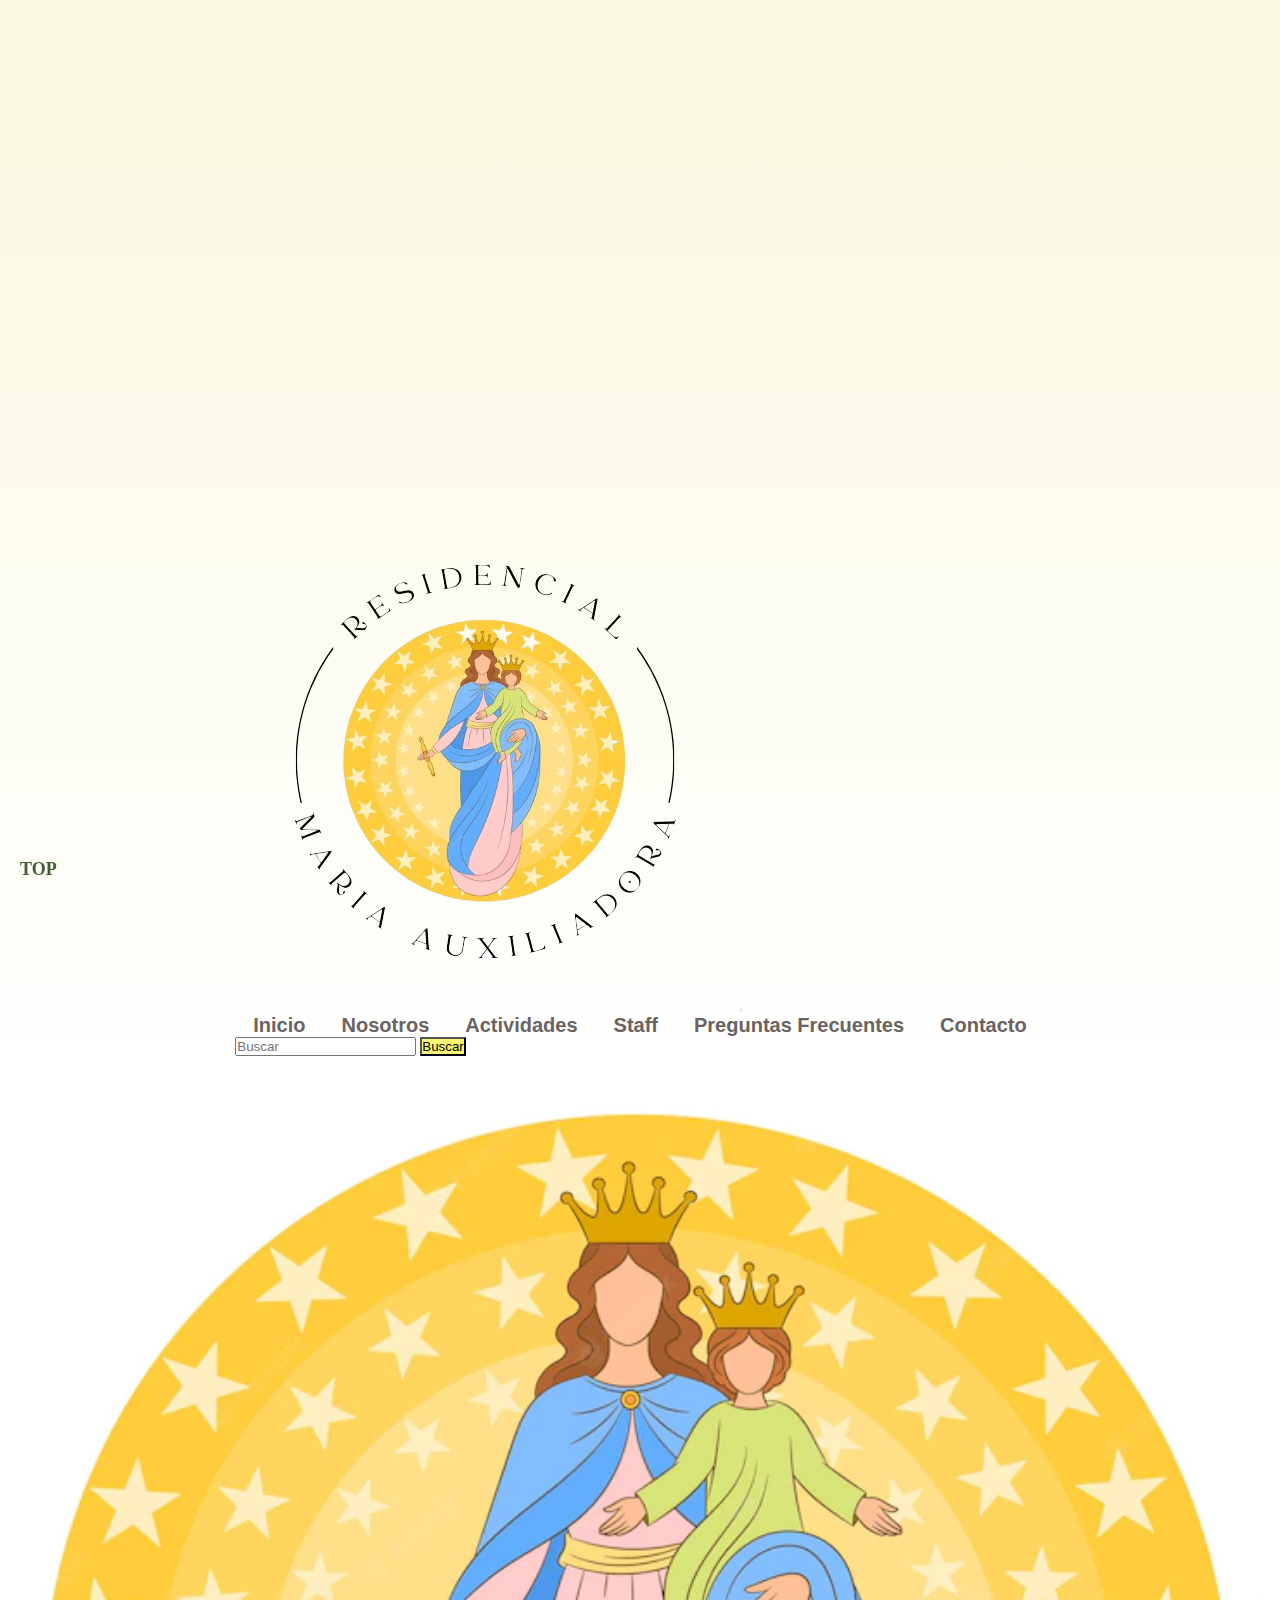
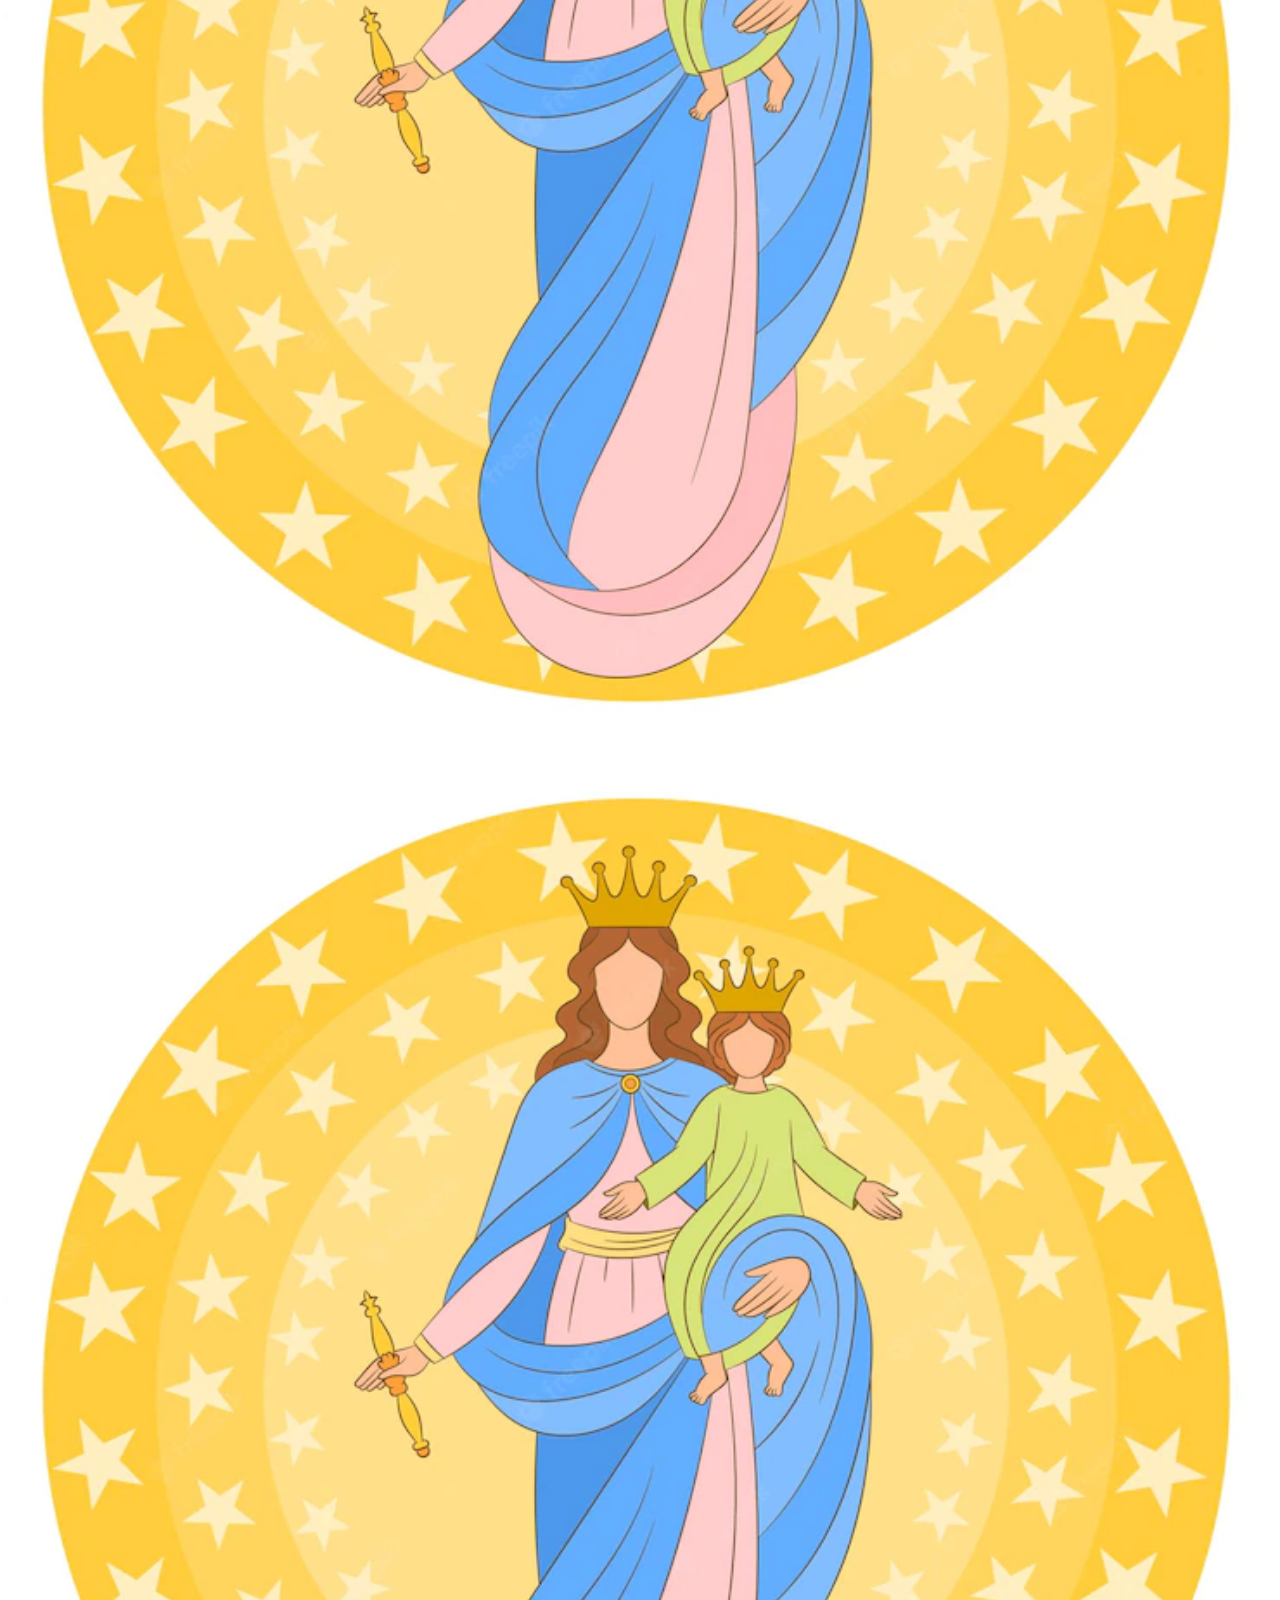
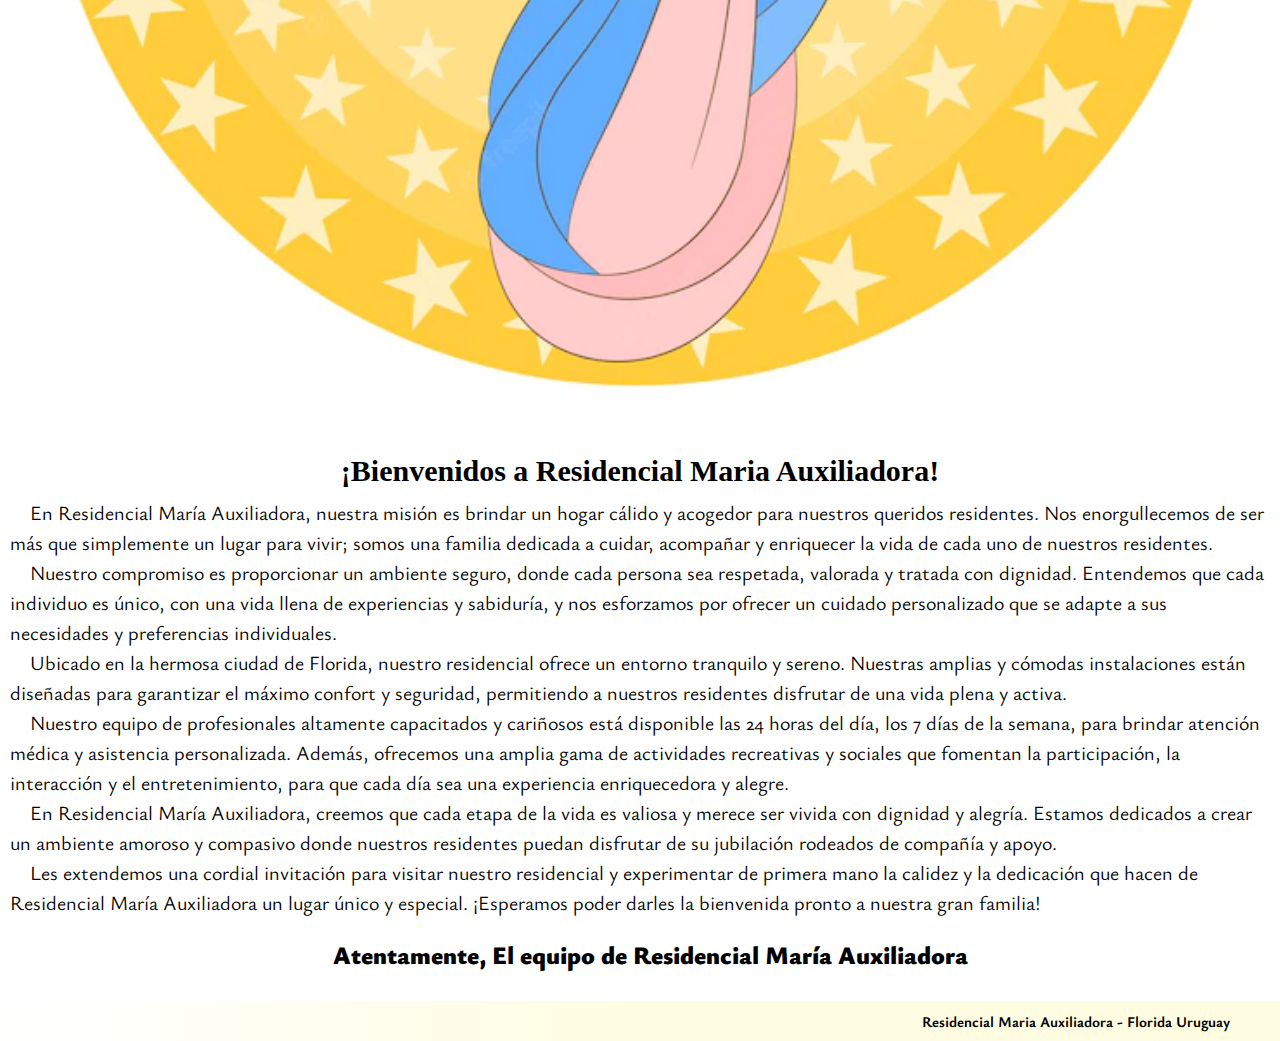
==== index.html @ 210f07d4 "mensaje bienvenida" ====
<!DOCTYPE html>
<html lang="es">

<head>
    <meta charset="UTF-8" />
    <meta http-equiv="X-UA-Compatible" content="IE=edge" />
    <meta name="viewport" content="width=device-width, initial-scale=1.0" />
    <meta property="og:title" content="Residencial Maria Auxiliadora Florida" />
    <meta property="og:description"
        content="Bienvenido a Residencial María Auxiliadora, un hogar cálido y acogedor para nuestros queridos ancianos en la hermosa ciudad de Florida, Uruguay. Nuestro compromiso es brindar atención integral y amorosa a nuestros residentes, ofreciendo servicios de alta calidad para garantizar su bienestar y felicidad. Contamos con personal altamente capacitado y una amplia gama de actividades recreativas para mantener a nuestros residentes activos y comprometidos. ¡Descubre cómo cuidamos y honramos la vida en María Auxiliadora!" />
    <meta property="og:url"
        content="https://proyecto-coderhouse-ezequiel-luzardo-5f7qf3g8m-ezeluzardo.vercel.app/index.html" />
    <meta property="og:image"
        content="https://proyecto-coderhouse-ezequiel-luzardo-bnqpny8sw-ezeluzardo.vercel.app/images/logoSin.png" />
    <meta property="og:type" content="website" />
    <meta property="og:site_name" content="Residencial Maria Auxiliadora Florida" />
    <meta name="description"
        content="Bienvenido a Residencial María Auxiliadora, un hogar cálido y acogedor para nuestros queridos ancianos en la hermosa ciudad de Florida, Uruguay. Nuestro compromiso es brindar atención integral y amorosa a nuestros residentes, ofreciendo servicios de alta calidad para garantizar su bienestar y felicidad. Contamos con personal altamente capacitado y una amplia gama de actividades recreativas para mantener a nuestros residentes activos y comprometidos. ¡Descubre cómo cuidamos y honramos la vida en María Auxiliadora!" />
    <title>Residencial Maria Auxiliadora</title>
    <link rel="apple-touch-icon" sizes="180x180" href="./icons/apple-touch-icon.png" />
    <link rel="icon" type="image/png" sizes="32x32" href="./icons/favicon-32x32.png" />
    <link rel="icon" type="image/png" sizes="16x16" href="./icons/favicon-16x16.png" />
    <link rel="manifest" href="./icons/site.webmanifest" />
    <link rel="mask-icon" href="./icons/safari-pinned-tab.svg" color="#5bbad5" />
    <meta name="msapplication-TileColor" content="#da532c" />
    <meta name="theme-color" content="#ffffff" />
    <link rel="preconnect" href="https://fonts.googleapis.com" />
    <link rel="preconnect" href="https://fonts.gstatic.com" crossorigin />
    <link rel="preconnect" href="https://fonts.googleapis.com" />
    <link rel="preconnect" href="https://fonts.gstatic.com" crossorigin />
    <link rel="preconnect" href="https://fonts.googleapis.com" />
    <link rel="preconnect" href="https://fonts.gstatic.com" crossorigin />
    <link
        href="https://fonts.googleapis.com/css2?family=Montserrat:ital,wght@0,200;0,300;0,800;1,200;1,500&family=Ysabeau:wght@300;400;500;600;800;900&display=swap"
        rel="stylesheet" />
    <link href="https://cdn.jsdelivr.net/npm/bootstrap@5.3.0/dist/css/bootstrap.min.css" rel="stylesheet"
        integrity="sha384-9ndCyUaIbzAi2FUVXJi0CjmCapSmO7SnpJef0486qhLnuZ2cdeRhO02iuK6FUUVM" crossorigin="anonymous" />
    <link rel="stylesheet" href="https://cdnjs.cloudflare.com/ajax/libs/font-awesome/6.4.0/css/all.min.css"
        integrity="sha512-iecdLmaskl7CVkqkXNQ/ZH/XLlvWZOJyj7Yy7tcenmpD1ypASozpmT/E0iPtmFIB46ZmdtAc9eNBvH0H/ZpiBw=="
        crossorigin="anonymous" referrerpolicy="no-referrer" />
    <link rel="stylesheet" href="./css/styles.css" />
</head>

<body>
    <header>
        <a href="../index.html">
            <img id="logo" src="./images/logo-sin.png" alt="Logo Residencial Maria Auxiliadora"
                class="w-75 d-none d-md-block">
        </a>
        <nav class="navbar navbar-expand-lg navbar-light bg-light">
            <div class="container">

                <img src="./images/logo-sin.png" alt="logo-mobile" class="w-25 d-md-none">

                <button class="barra navbar-toggler" type="button" data-bs-toggle="collapse"
                    data-bs-target="#navbarSupportedContent" aria-controls="navbarSupportedContent"
                    aria-expanded="false" aria-label="Toggle navigation">
                    <span class="navbar-toggler-icon"></span>
                </button>
                <div class="collapse navbar-collapse" id="navbarSupportedContent">
                    <ul class="navbar-nav me-auto mb-2 mb-lg-0">
                        <li class="nav-item">
                            <a class="nav-link active" aria-current="page" href="index.html"><strong>Inicio</strong></a>
                        </li>
                        <li class="nav-item">
                            <a class="nav-link" href="./pages/nosotros.html">Nosotros</a>
                        </li>
                        <li class="nav-item">
                            <a class="nav-link" href="./pages/actividades.html">Actividades</a>
                        </li>
                        <li class="nav-item">
                            <a class="nav-link" href="./pages/staff.html">Staff</a>
                        </li>
                        <li class="nav-item">
                            <a class="nav-link" href="./pages/preguntasfrecuentes.html">Preguntas Frecuentes</a>
                        </li>
                        <li class="nav-item">
                            <a class="nav-link" href="./pages/contacto.html">Contacto</a>
                        </li>
                    </ul>
                    <form class="d-flex" role="search">
                        <input class="form-control me-2" type="search" placeholder="Buscar" aria-label="Buscar" />
                        <button class="btn btn-outline-success" type="submit">
                            Buscar
                        </button>
                    </form>
                </div>
            </div>
        </nav>
    </header>

    <main>
        <section>
            <img id="imagenbanner" src="./images/logo auxiliadora.webp" alt="banner" class="d-md-block" />
            <img id="imagenbanner-mobile" src="./images/logo auxiliadora.webp" alt="banner" class="d-md-none" />
            <h1>¡Bienvenidos a Residencial Maria Auxiliadora!</h1>
            <article class="textobienvenida">
                <p>
                    En Residencial María Auxiliadora, nuestra misión es brindar un hogar
                    cálido y acogedor para nuestros queridos residentes. Nos
                    enorgullecemos de ser más que simplemente un lugar para vivir; somos
                    una familia dedicada a cuidar, acompañar y enriquecer la vida de
                    cada uno de nuestros residentes.
                </p>

                <p>
                    Nuestro compromiso es proporcionar un ambiente seguro, donde cada
                    persona sea respetada, valorada y tratada con dignidad. Entendemos
                    que cada individuo es único, con una vida llena de experiencias y
                    sabiduría, y nos esforzamos por ofrecer un cuidado personalizado que
                    se adapte a sus necesidades y preferencias individuales.
                </p>

                <p>
                    Ubicado en la hermosa ciudad de Florida, nuestro residencial ofrece
                    un entorno tranquilo y sereno. Nuestras amplias y cómodas instalaciones están diseñadas para
                    garantizar el máximo confort y seguridad, permitiendo a nuestros
                    residentes disfrutar de una vida plena y activa.
                </p>

                <p>
                    Nuestro equipo de profesionales altamente capacitados y cariñosos
                    está disponible las 24 horas del día, los 7 días de la semana, para
                    brindar atención médica y asistencia personalizada. Además,
                    ofrecemos una amplia gama de actividades recreativas y sociales que
                    fomentan la participación, la interacción y el entretenimiento, para
                    que cada día sea una experiencia enriquecedora y alegre.
                </p>

                <p>
                    En Residencial María Auxiliadora, creemos que cada etapa de la vida es valiosa y merece ser vivida
                    con dignidad y alegría. Estamos dedicados a crear un ambiente amoroso y compasivo donde nuestros
                    residentes puedan disfrutar de su jubilación rodeados de compañía y apoyo.
                </p>
                <p>
                    Les extendemos una cordial invitación para visitar nuestro residencial y experimentar de primera
                    mano la calidez y la dedicación que hacen de Residencial María Auxiliadora un lugar único y
                    especial. ¡Esperamos poder darles la bienvenida pronto a nuestra gran familia!
                </p>

                <h2>Atentamente, El equipo de Residencial María Auxiliadora </h2>
            </article>
        </section>
    </main>
    <script src="https://cdn.jsdelivr.net/npm/bootstrap@5.1.3/dist/js/bootstrap.min.js"
        integrity="sha384-QJHtvGhmr9XOIpI6YVutG+2QOK9T+ZnN4kzFN1RtK3zEFEIsxhlmWl5/YESvpZ13"
        crossorigin="anonymous"></script>

    <footer>
        <a class="irinicio" href="#top" class="btn btn-primary rounded-pill">
            <i class="fas fa-arrow-up"> </i>
            <span>TOP</span>
        </a>

        <h3>Residencial Maria Auxiliadora - Florida Uruguay</h3>
        <div class="social-icons">
            <a href="#" target="Pagina de FACEBOOK ">
                <i class="fab fa-facebook"></i>
            </a>
            <a href="#" target="Pagina de INSTAGRAM ">
                <i class="fab fa-instagram"></i>
            </a>
            <a href="#" target="Whatsapp ">
                <i class="fab fa-whatsapp"></i>
            </a>
        </div>
    </footer>
</body>

</html>
---- css/styles.css ----
@charset "UTF-8";
* {
  margin: 0;
  padding: 0;
  box-sizing: border-box;
}

/* Encabezado del sitio */
header {
  display: flex;
  flex-direction: column;
  align-items: center;
  margin-top: auto;
  margin-left: auto;
  margin-right: auto;
}

/* gradiente de color en el header */
header {
  background: linear-gradient(to bottom, rgba(248, 246, 212, 0.774) 0%, rgba(0, 0, 0, 0) 100%);
}

/* Animación de desvanecimiento del logo */
#logo {
  display: block;
  margin: 0 auto;
  width: 100%;
  opacity: 0;
  animation: fade-in 3s forwards;
}

@keyframes fade-in {
  0% {
    opacity: 0;
  }
  100% {
    opacity: 1;
  }
}
/* Animación de desvanecimiento solo al cargar la página */
body {
  animation: fade-in-page 2s forwards;
}

@keyframes fade-in-page {
  0% {
    opacity: 0;
  }
  100% {
    opacity: 1;
  }
}
/* BARRA DE NAVEGACION */
nav {
  padding: 10px;
  width: 100%;
  display: flex;
  justify-content: center;
}
nav ul {
  list-style-type: none;
  margin: 0;
  padding: 0;
  display: flex;
  justify-content: center;
  align-items: center;
}
nav li {
  margin-right: 10px;
}
nav a {
  text-decoration: none;
  color: #6B6362;
  padding: 8px;
  border-radius: 4px;
  font-size: 20px;
  font-family: "Roboto", sans-serif;
  font-weight: 900;
}
nav a:hover {
  background-color: rgba(246, 242, 44, 0.671);
}

.btn {
  background-color: rgba(246, 242, 44, 0.671);
  font-family: Arial, Helvetica, sans-serif;
  color: #000;
}

.btn-outline-success:hover {
  color: #d6df62;
  background-color: rgba(255, 212, 39, 0.671);
  border-color: #000000;
  color: #333;
  font-family: "Roboto", sans-serif;
}

/* Estilo de TEXTOS */
h1 {
  text-align: center;
  font-size: 30px;
  margin-top: 20px;
  margin-bottom: 10px;
  font-weight: 900;
}

h2 {
  font-size: 25px;
  text-align: center;
  margin-top: 20px;
  margin-bottom: 30px;
  font-weight: 900;
  font-family: "Ysabeau", sans-serif;
}

h3 {
  font-size: 15px;
  text-align: center;
  margin-top: center;
  font-family: "Ysabeau", sans-serif;
}

h4 {
  color: rgb(74, 59, 35);
}

h5 {
  font-size: 20px;
  text-align: center;
  margin-top: center;
}

p {
  text-align: auto;
  line-height: 1.5;
  font-size: 20px;
  margin-left: 10px;
  margin-right: 10px;
  font-family: "Ysabeau", sans-serif;
  font-weight: 400;
}

article {
  text-indent: 20px;
  font-family: "Ysabeau", sans-serif;
}

li {
  font-size: 17px;
  margin-left: 10px;
  margin-right: 10px;
}

/* Estilo del Main */
main {
  display: flex;
  flex-direction: column;
  align-items: center;
  margin-top: auto;
  margin-left: auto;
  margin-right: auto;
}

/* Estilo del Footer */
footer {
  background: linear-gradient(to left, rgba(255, 253, 222, 0.9) 50%, rgba(0, 0, 0, 0) 100%);
  display: flex;
  padding: 10px 20px;
  justify-content: flex-end;
  align-items: center;
  width: auto;
}

/* Iconos de redes sociales */
.social-icons {
  display: flex;
  justify-content: flex-end;
  align-items: center;
}

.social-icons a {
  color: #333;
  font-size: 25px;
  margin-left: 10px;
}

/* boton flotante para ir al inicio */
.irinicio {
  display: flex;
  color: #415d34;
  text-decoration: none;
  flex-direction: column;
  align-items: center;
  font-size: 18px;
  font-weight: 900;
  position: fixed;
  bottom: 20px;
  left: 20px;
  border-radius: 10px;
}

/* BANNER EN INDEX*/
#imagenbanner {
  align-items: center;
  width: 100%;
  height: auto;
  
  
}

#imagenbanner-mobile {
  width: 100%;
  height: auto;
}

.card {
  width: 18rem;
  margin-bottom: 0.5rem;
  margin-right: 0.5rem;
}

.container-form {
  padding: 20px;
  margin-bottom: 20px;
  font-family: "Gill Sans", "Gill Sans MT", Calibri, "Trebuchet MS", sans-serif;
  font-weight: 500;
  padding: 20px;
  padding-bottom: 20px;
  border: 2px solid #999;
  box-shadow: 0 0 8px rgba(0, 0, 0, 0.3);
  transition: border-color 0.3s, box-shadow 0.3s;
}

.container-form:hover {
  border-color: #999;
  box-shadow: 0 0 8px rgba(0, 0, 0, 0.3);
}

.boton-enviar {
  background-color: rgba(246, 242, 44, 0.671);
  border-color: #000;
  color: #333131;
  display: flex;
  justify-content: center;
  align-items: center;
  font-weight: 900;
  border-radius: 10px;
}
.boton-enviar:hover {
  background-color: #5714f3;
  border-color: #000;
  color: #fff;
}

.preguntasfrecuentes {
  padding: 1rem;
  text-align: left;
}

.boton {
  background-color: rgba(204, 255, 39, 0.6705882353);
  border-color: #000;
  color: #333131;
  display: flex;
  justify-content: center;
  align-items: center;
  font-weight: 900;
  border-radius: 10px;
}
.boton:hover {
  background-color: #6df314;
  border-color: #000;
  color: #fff;
}

.video-container {
  display: flex;
  justify-content: center;
  align-items: center;
  height: 600px;
  margin-top: 10px;
  margin-bottom: 30px;
}

.video-container video {
  max-width: 100%;
  max-height: 100%;
}

.card {
  border: 1px solid #ccc;
  box-shadow: 2px 2px 4px rgba(0, 0, 0, 0.1);
  transition: transform 0.3s, box-shadow 0.3s;
}

.card:hover {
  transform: scale(1.05);
  box-shadow: 4px 4px 8px rgba(0, 0, 0, 0.2);
}

.valoresnutricionales {
  margin-top: 20px;
  margin-bottom: 20px;
  text-align: left;
}

.row {
  justify-content: space-around;
}

.containerimg {
  padding: 1em;
  max-width: 500px;
}

.quienessomos {
  padding: 1rem;
}

.boton {
  background-color: rgba(204, 255, 39, 0.6705882353);
  border-color: #000;
  color: #333131;
  display: flex;
  justify-content: center;
  align-items: center;
  font-weight: 900;
  border-radius: 10px;
}
.boton:hover {
  background-color: #6df314;
  border-color: #000;
  color: #fff;
}

.container-tienda .card {
  border: 1px solid #ccc;
  box-shadow: 2px 2px 4px rgba(0, 0, 0, 0.1);
  transition: transform 0.3s, box-shadow 0.3s;
}

.container-tienda .card:hover {
  transform: scale(1.05);
  box-shadow: 4px 4px 8px rgba(0, 0, 0, 0.2);
}

.video-container {
  max-width: 800px;
  margin-top: 10px;
  margin-bottom: 10px;
}

.card-text {
  text-align: justify;
  padding-top: 10px;
  padding-bottom: 10px;
}

.valoresnutricionales {
  text-align: left;
  padding-left: 20px;
}
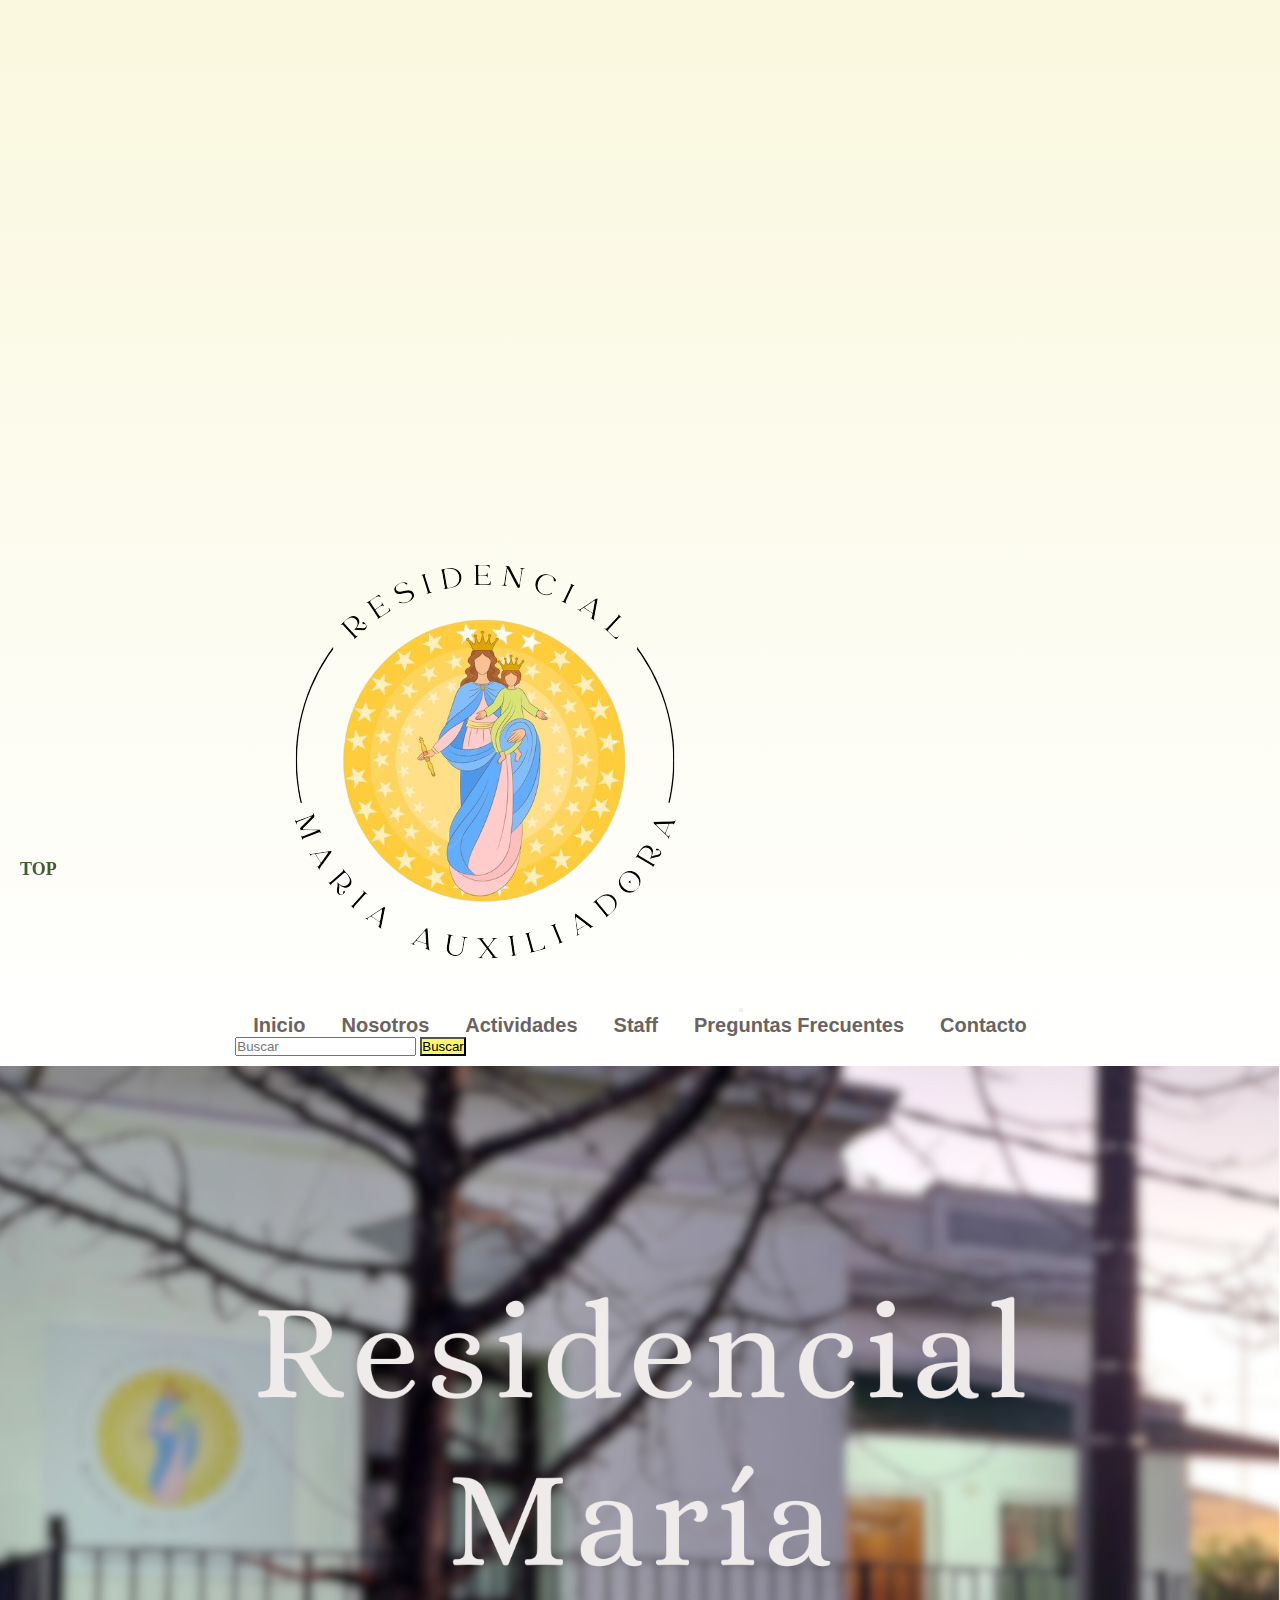
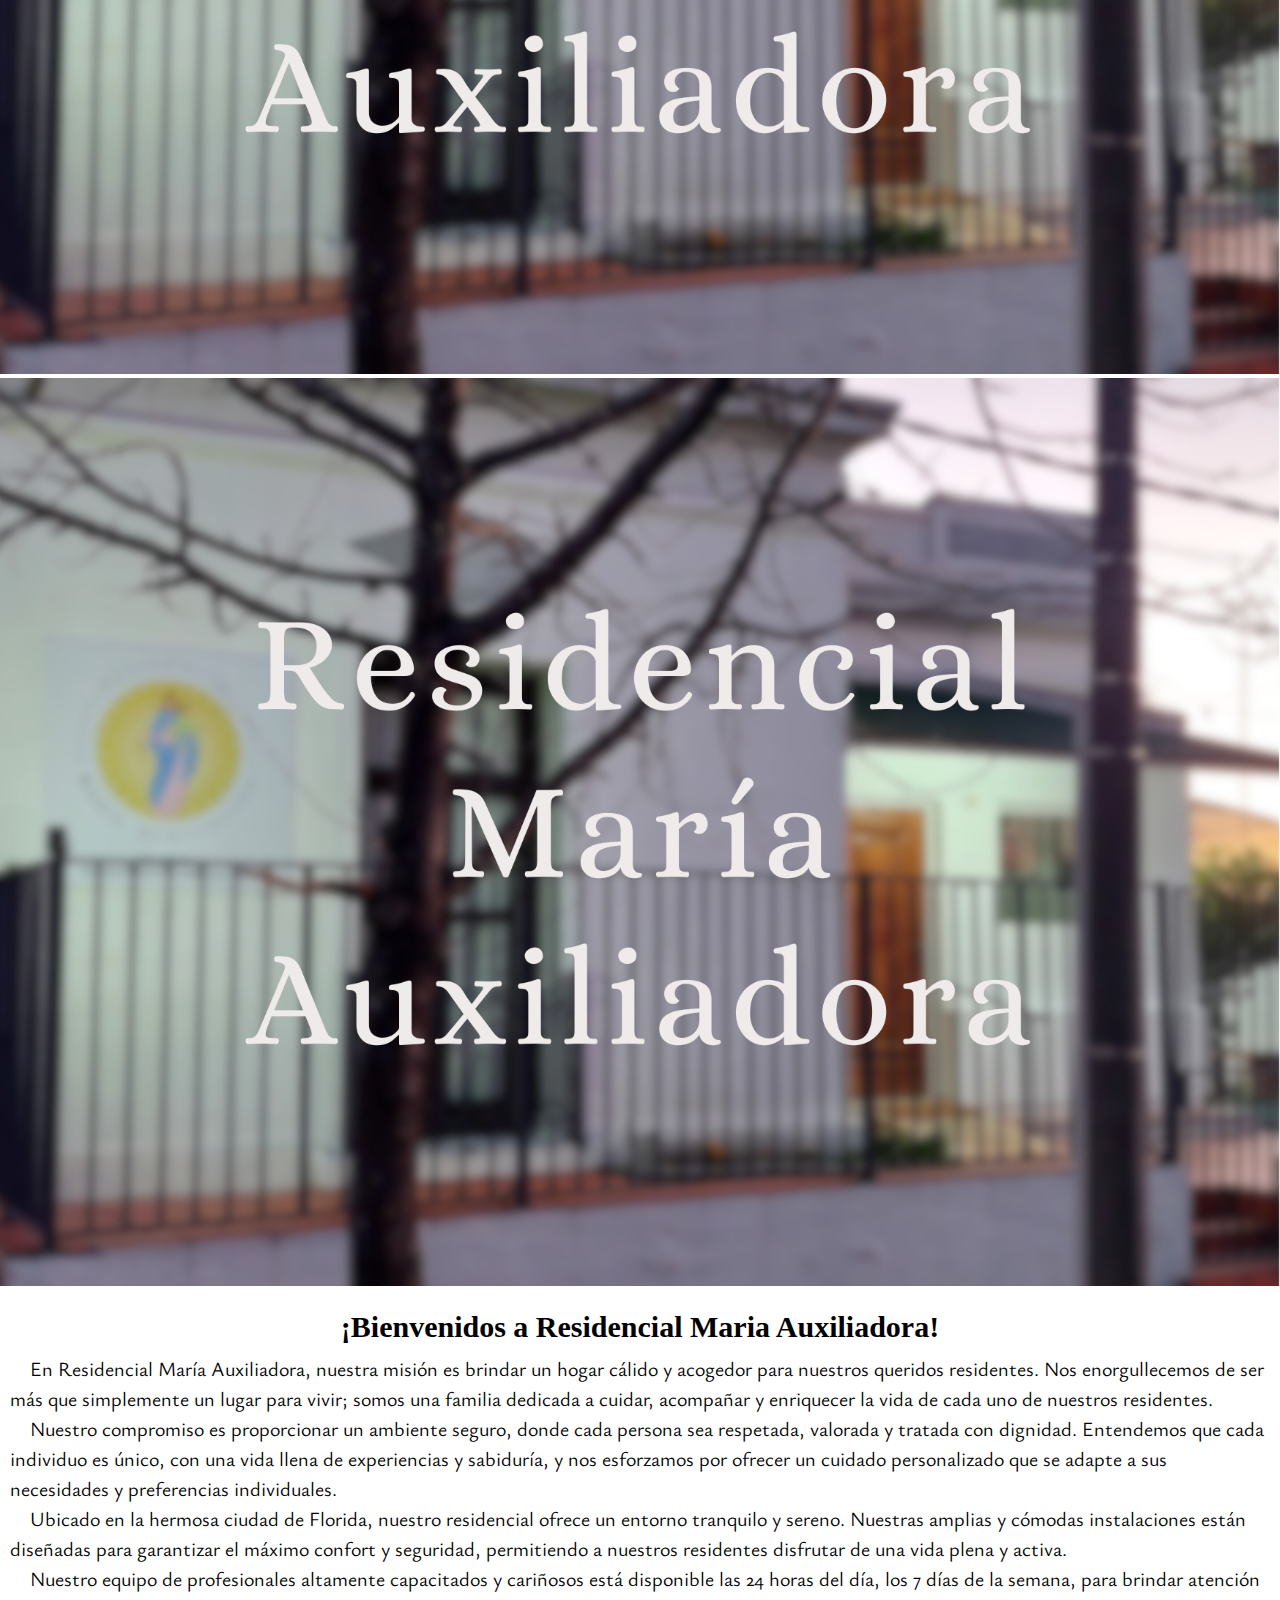
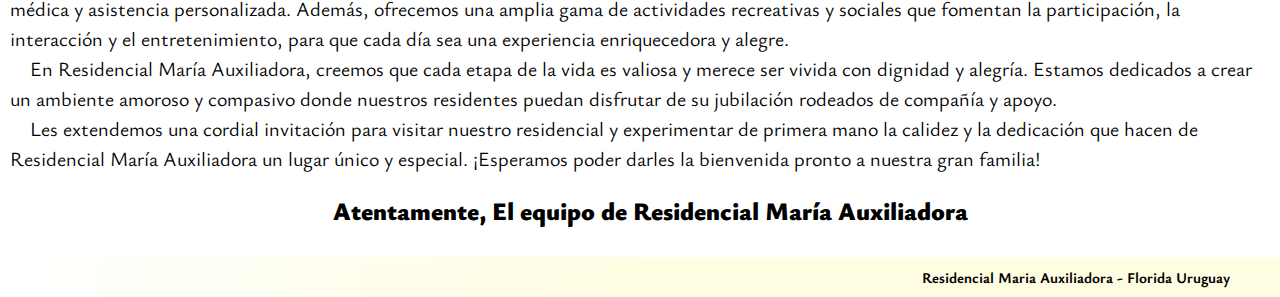
==== commit f49a6143: "banner" ====
--- a/index.html
+++ b/index.html
@@ -11,7 +11,7 @@
     <meta property="og:url"
         content="https://proyecto-coderhouse-ezequiel-luzardo-5f7qf3g8m-ezeluzardo.vercel.app/index.html" />
     <meta property="og:image"
-        content="https://proyecto-coderhouse-ezequiel-luzardo-bnqpny8sw-ezeluzardo.vercel.app/images/logoSin.png" />
+        content="https://ezeluzardo.github.io/Maria_Auxiliadora_Florida/images/logo-sin.png" />
     <meta property="og:type" content="website" />
     <meta property="og:site_name" content="Residencial Maria Auxiliadora Florida" />
     <meta name="description"
@@ -91,8 +91,8 @@
 
     <main>
         <section>
-            <img id="imagenbanner" src="./images/logo auxiliadora.webp" alt="banner" class="d-md-block" />
-            <img id="imagenbanner-mobile" src="./images/logo auxiliadora.webp" alt="banner" class="d-md-none" />
+            <img id="imagenbanner" src="./images/banner-maria-auxiliadora.png" alt="banner" class="d-none d-md-block"/>
+            <img id="imagenbanner-mobile" src="./images/banner-maria-auxiliadora.png" alt="banner" class="d-md-none"/>
             <h1>¡Bienvenidos a Residencial Maria Auxiliadora!</h1>
             <article class="textobienvenida">
                 <p>
--- a/css/styles.css
+++ b/css/styles.css
@@ -201,11 +201,9 @@
 
 /* BANNER EN INDEX*/
 #imagenbanner {
-  align-items: center;
   width: 100%;
   height: auto;
-  
-  
+  object-fit: cover;
 }
 
 #imagenbanner-mobile {
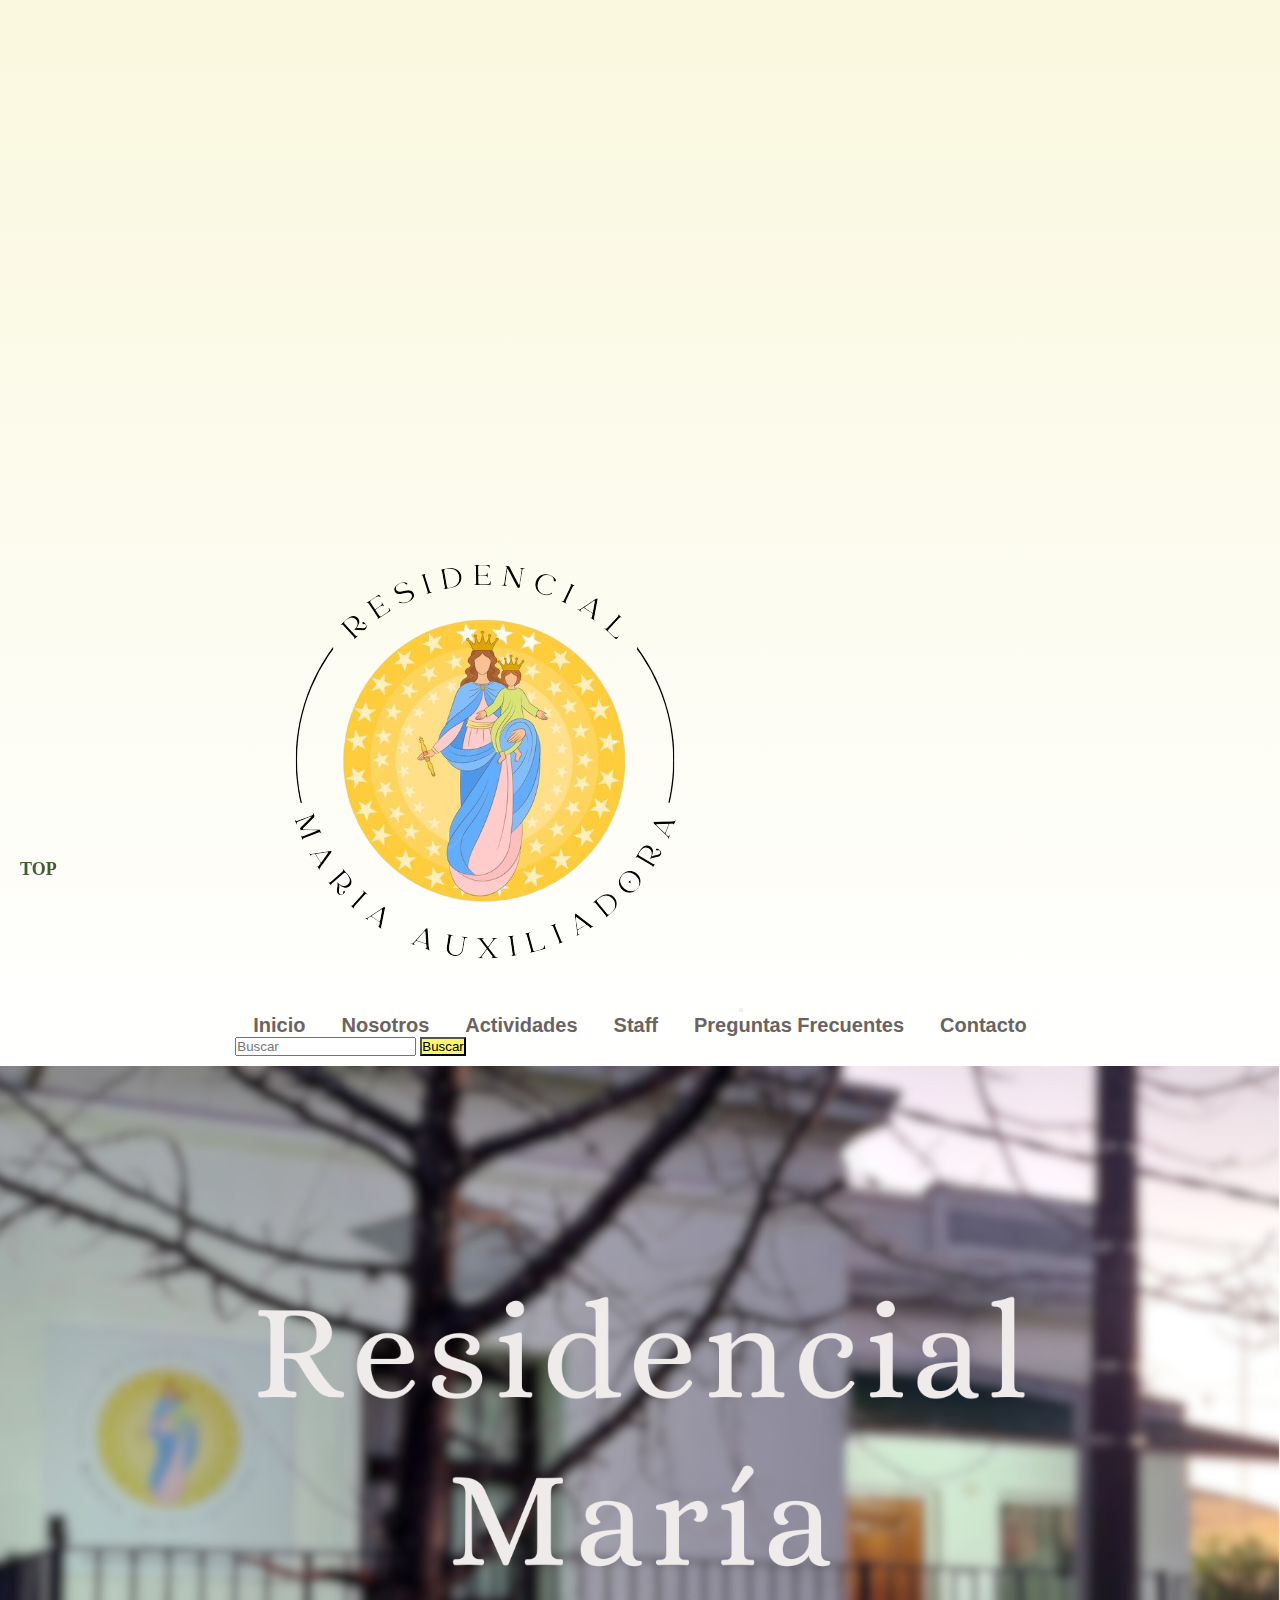
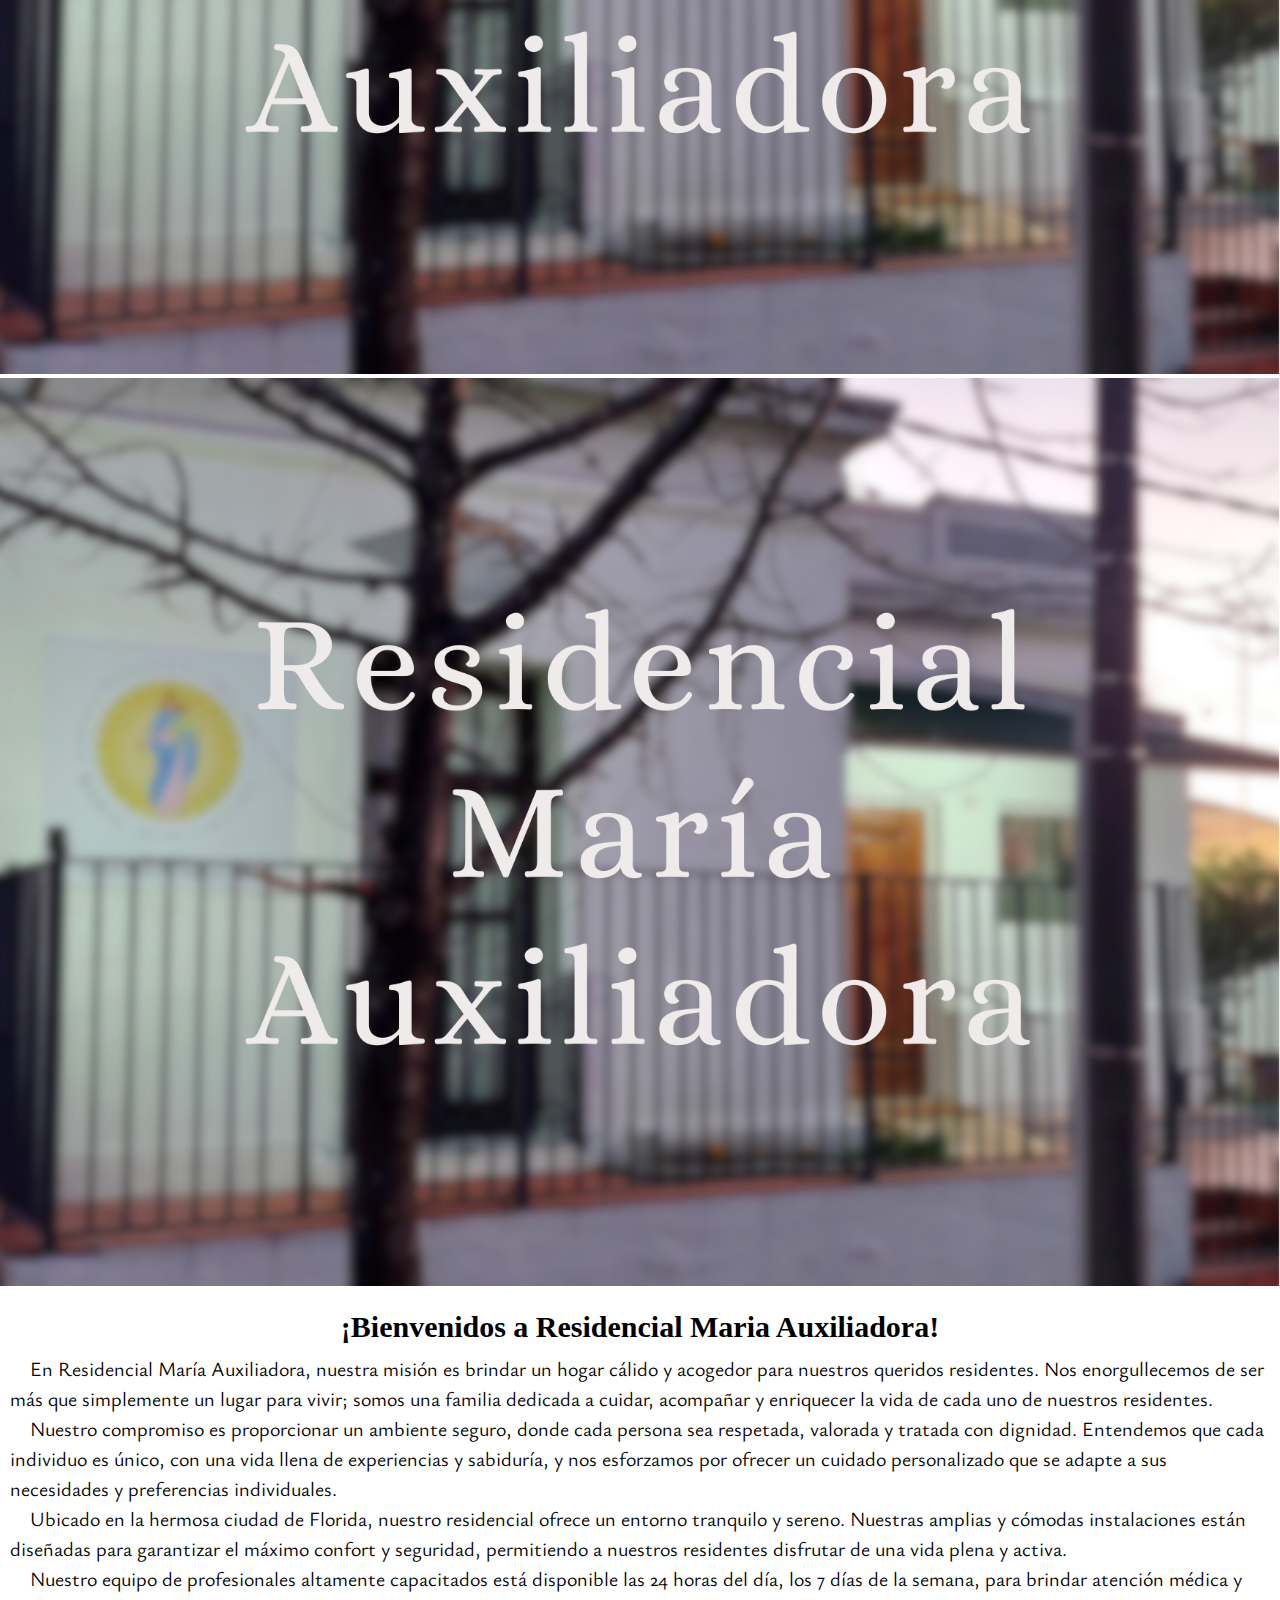
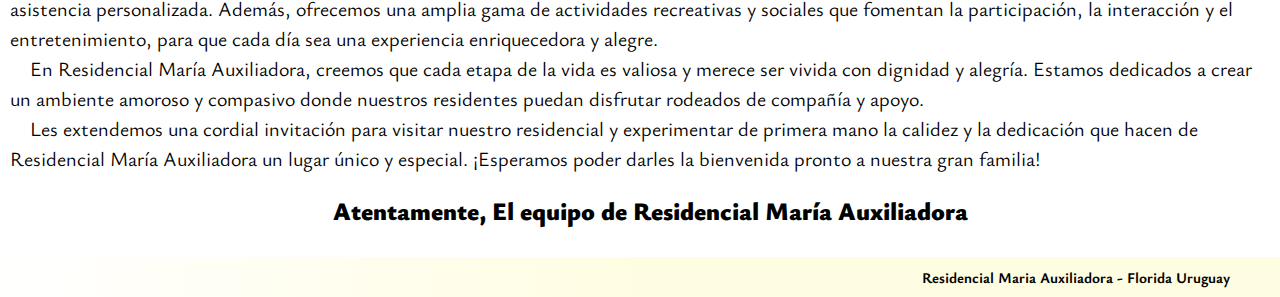
==== commit ea0a7422: "modificaciones en texto bienvenida" ====
--- a/index.html
+++ b/index.html
@@ -10,20 +10,19 @@
         content="Bienvenido a Residencial María Auxiliadora, un hogar cálido y acogedor para nuestros queridos ancianos en la hermosa ciudad de Florida, Uruguay. Nuestro compromiso es brindar atención integral y amorosa a nuestros residentes, ofreciendo servicios de alta calidad para garantizar su bienestar y felicidad. Contamos con personal altamente capacitado y una amplia gama de actividades recreativas para mantener a nuestros residentes activos y comprometidos. ¡Descubre cómo cuidamos y honramos la vida en María Auxiliadora!" />
     <meta property="og:url"
         content="https://proyecto-coderhouse-ezequiel-luzardo-5f7qf3g8m-ezeluzardo.vercel.app/index.html" />
-    <meta property="og:image"
-        content="https://ezeluzardo.github.io/Maria_Auxiliadora_Florida/images/logo-sin.png" />
+    <meta property="og:image" content="https://ezeluzardo.github.io/Maria_Auxiliadora_Florida/images/logo-sin.png" />
     <meta property="og:type" content="website" />
     <meta property="og:site_name" content="Residencial Maria Auxiliadora Florida" />
     <meta name="description"
         content="Bienvenido a Residencial María Auxiliadora, un hogar cálido y acogedor para nuestros queridos ancianos en la hermosa ciudad de Florida, Uruguay. Nuestro compromiso es brindar atención integral y amorosa a nuestros residentes, ofreciendo servicios de alta calidad para garantizar su bienestar y felicidad. Contamos con personal altamente capacitado y una amplia gama de actividades recreativas para mantener a nuestros residentes activos y comprometidos. ¡Descubre cómo cuidamos y honramos la vida en María Auxiliadora!" />
     <title>Residencial Maria Auxiliadora</title>
-    <link rel="apple-touch-icon" sizes="180x180" href="./icons/apple-touch-icon.png" />
-    <link rel="icon" type="image/png" sizes="32x32" href="./icons/favicon-32x32.png" />
-    <link rel="icon" type="image/png" sizes="16x16" href="./icons/favicon-16x16.png" />
-    <link rel="manifest" href="./icons/site.webmanifest" />
-    <link rel="mask-icon" href="./icons/safari-pinned-tab.svg" color="#5bbad5" />
-    <meta name="msapplication-TileColor" content="#da532c" />
-    <meta name="theme-color" content="#ffffff" />
+    <link rel="apple-touch-icon" sizes="180x180" href="./icons/apple-touch-icon.png">
+    <link rel="icon" type="image/png" sizes="32x32" href="./icons/favicon-32x32.png">
+    <link rel="icon" type="image/png" sizes="16x16" href="./icons/favicon-16x16.png">
+    <link rel="manifest" href="./icons/site.webmanifest">
+    <meta name="msapplication-TileColor" content="#da532c">
+    <meta name="theme-color" content="#ffffff">
+
     <link rel="preconnect" href="https://fonts.googleapis.com" />
     <link rel="preconnect" href="https://fonts.gstatic.com" crossorigin />
     <link rel="preconnect" href="https://fonts.googleapis.com" />
@@ -43,7 +42,7 @@
 
 <body>
     <header>
-        <a href="../index.html">
+        <a href="./index.html">
             <img id="logo" src="./images/logo-sin.png" alt="Logo Residencial Maria Auxiliadora"
                 class="w-75 d-none d-md-block">
         </a>
@@ -91,8 +90,8 @@
 
     <main>
         <section>
-            <img id="imagenbanner" src="./images/banner-maria-auxiliadora.png" alt="banner" class="d-none d-md-block"/>
-            <img id="imagenbanner-mobile" src="./images/banner-maria-auxiliadora.png" alt="banner" class="d-md-none"/>
+            <img id="imagenbanner" src="./images/banner-maria-auxiliadora.png" alt="banner" class="d-none d-md-block" />
+            <img id="imagenbanner-mobile" src="./images/banner-maria-auxiliadora.png" alt="banner" class="d-md-none" />
             <h1>¡Bienvenidos a Residencial Maria Auxiliadora!</h1>
             <article class="textobienvenida">
                 <p>
@@ -119,7 +118,7 @@
                 </p>
 
                 <p>
-                    Nuestro equipo de profesionales altamente capacitados y cariñosos
+                    Nuestro equipo de profesionales altamente capacitados
                     está disponible las 24 horas del día, los 7 días de la semana, para
                     brindar atención médica y asistencia personalizada. Además,
                     ofrecemos una amplia gama de actividades recreativas y sociales que
@@ -130,7 +129,7 @@
                 <p>
                     En Residencial María Auxiliadora, creemos que cada etapa de la vida es valiosa y merece ser vivida
                     con dignidad y alegría. Estamos dedicados a crear un ambiente amoroso y compasivo donde nuestros
-                    residentes puedan disfrutar de su jubilación rodeados de compañía y apoyo.
+                    residentes puedan disfrutar rodeados de compañía y apoyo.
                 </p>
                 <p>
                     Les extendemos una cordial invitación para visitar nuestro residencial y experimentar de primera
@@ -154,13 +153,15 @@
 
         <h3>Residencial Maria Auxiliadora - Florida Uruguay</h3>
         <div class="social-icons">
-            <a href="#" target="Pagina de FACEBOOK ">
+            <a href="https://www.facebook.com/profile.php?id=100094386355402&mibextid=LQQJ4d"
+                target="Pagina de FACEBOOK ">
                 <i class="fab fa-facebook"></i>
             </a>
-            <a href="#" target="Pagina de INSTAGRAM ">
+            <a href="https://instagram.com/residencialmariaauxiliadora?igshid=MzRlODBiNWFlZA=="
+                target="Pagina de INSTAGRAM ">
                 <i class="fab fa-instagram"></i>
             </a>
-            <a href="#" target="Whatsapp ">
+            <a href="https://api.whatsapp.com/send?phone=94987952" target="Whatsapp ">
                 <i class="fab fa-whatsapp"></i>
             </a>
         </div>
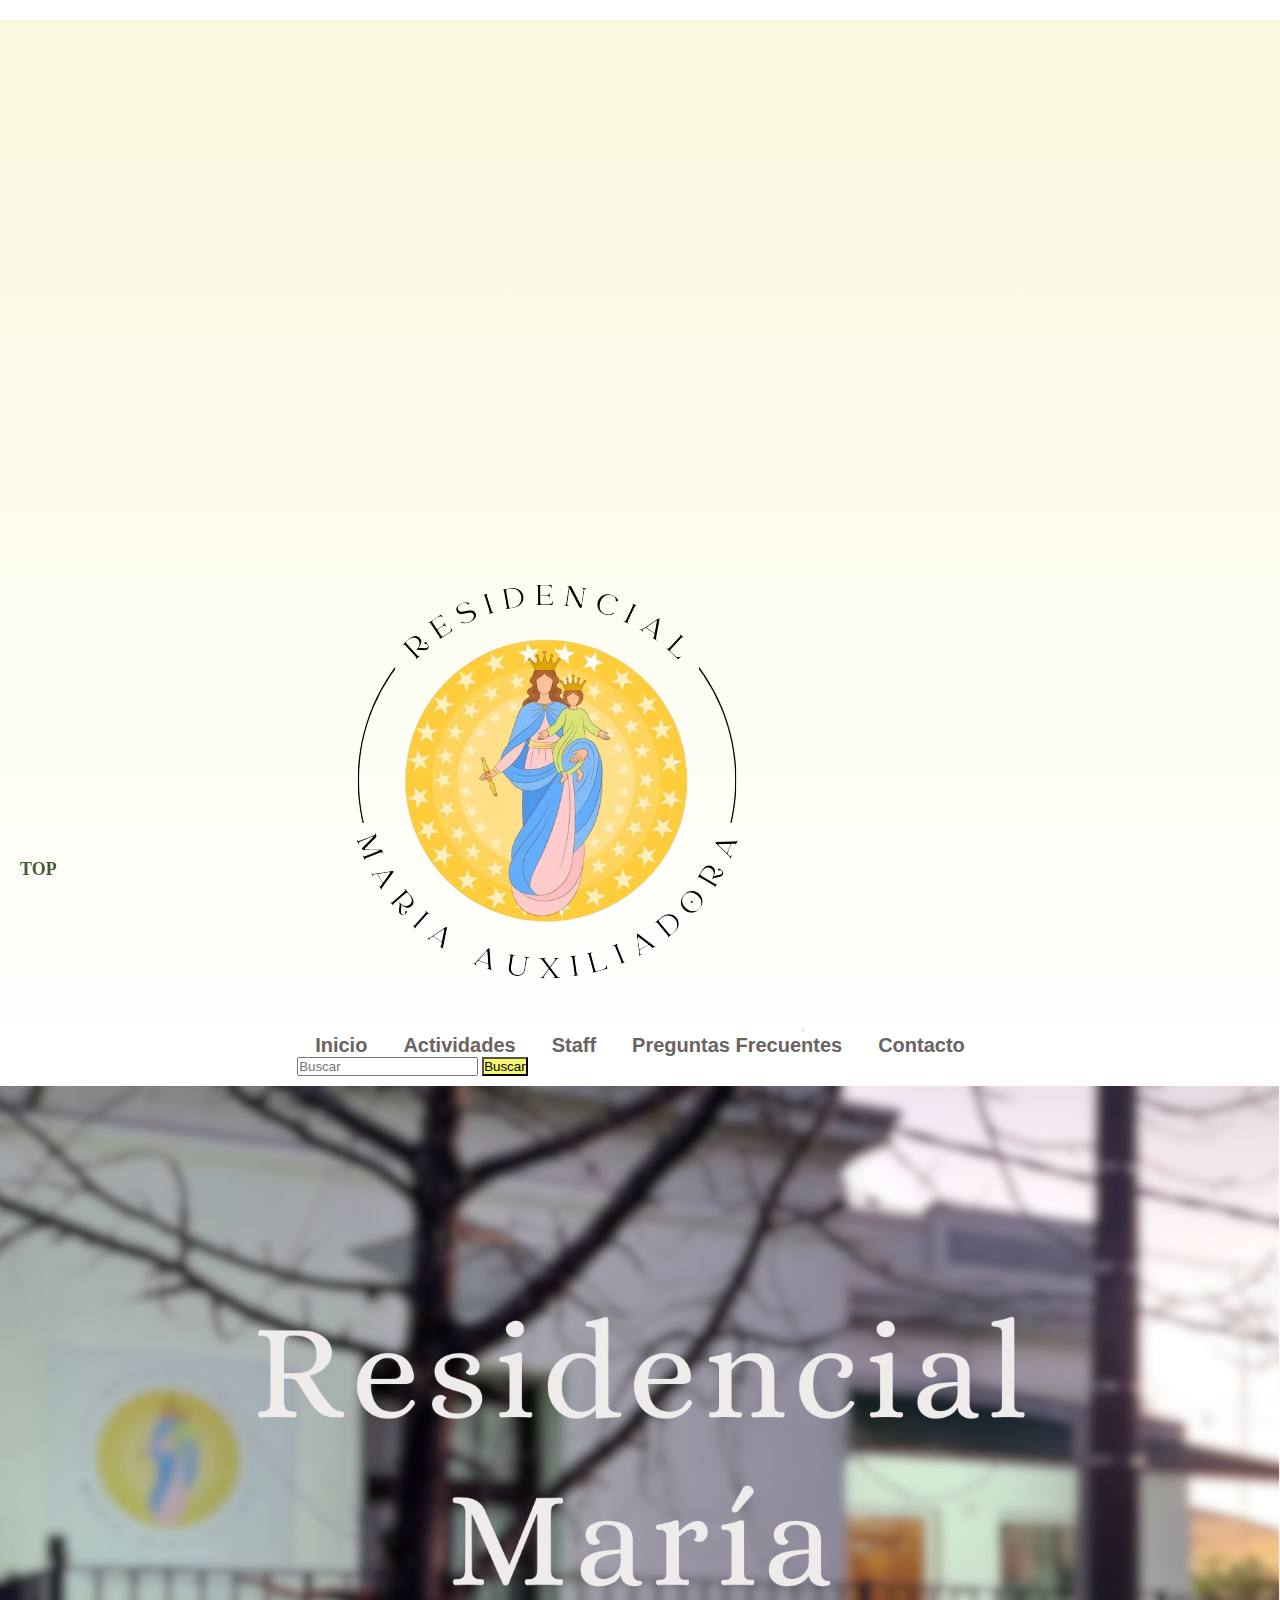
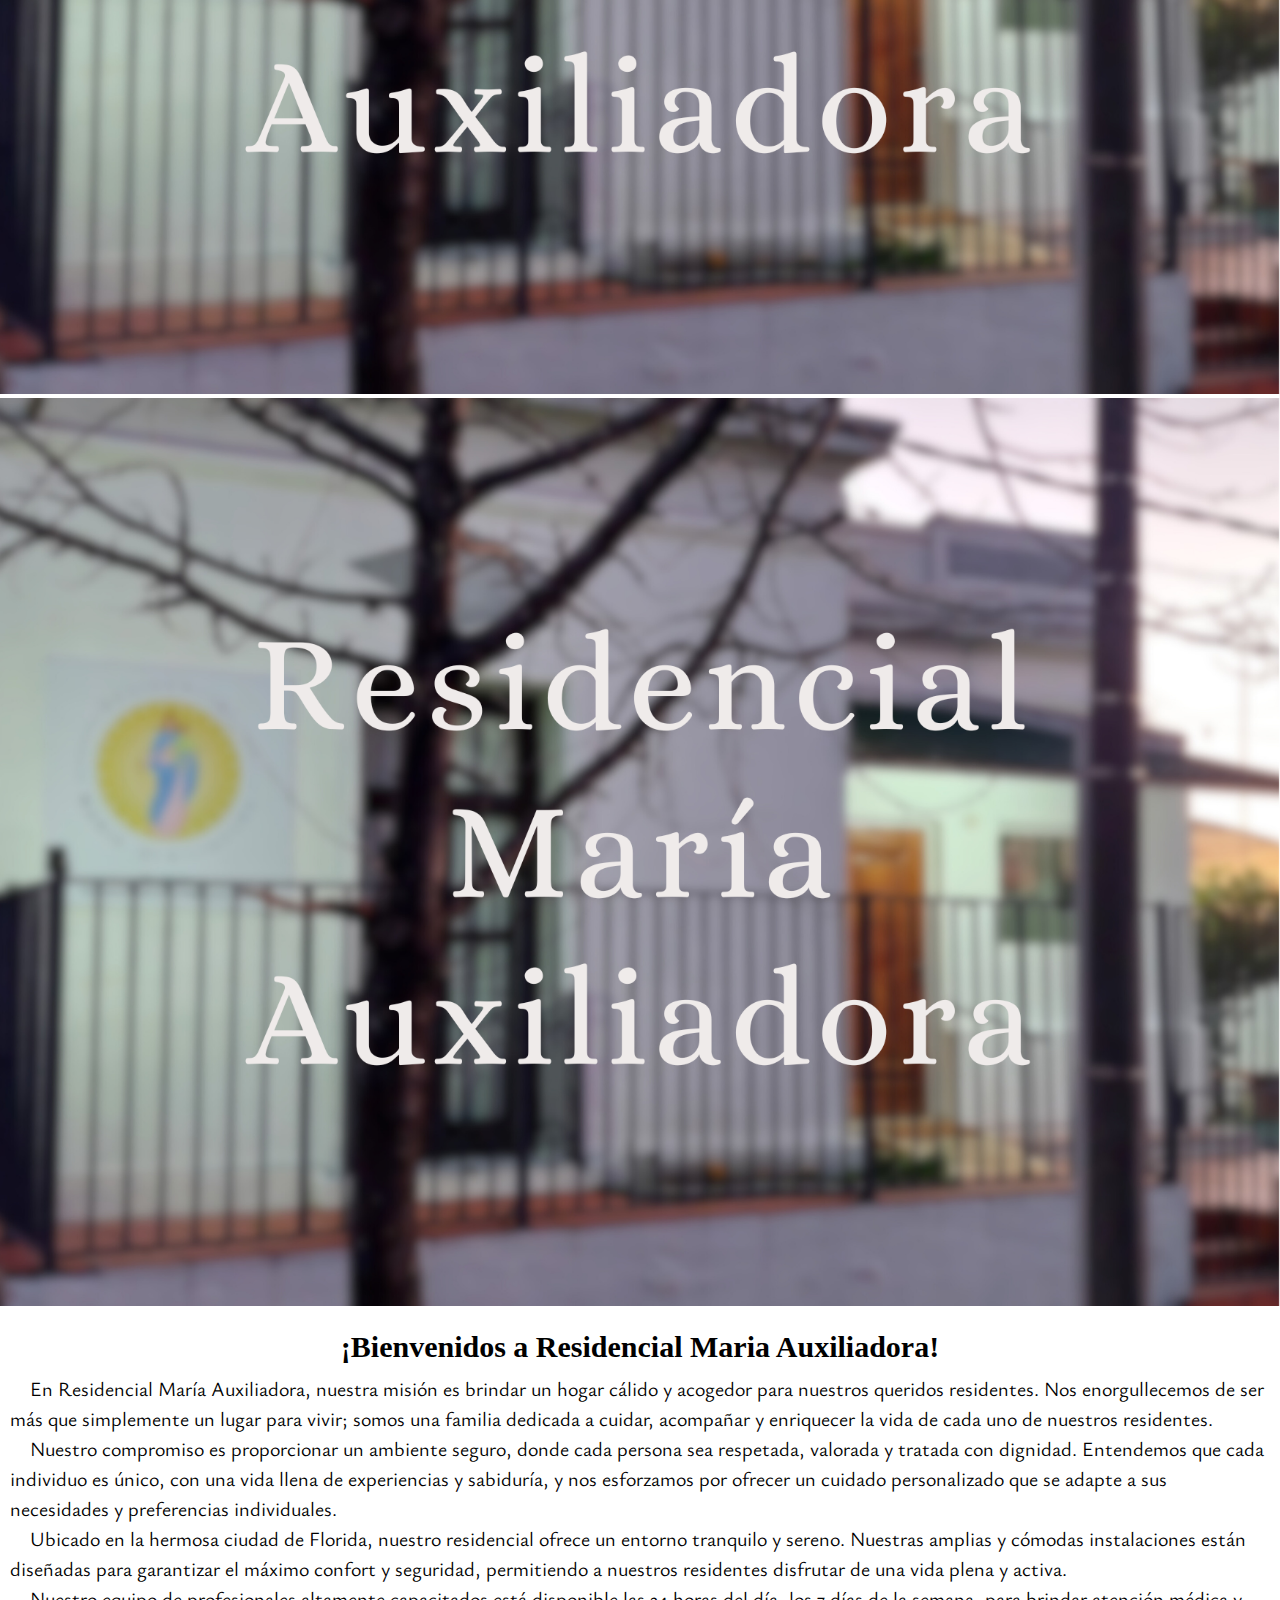
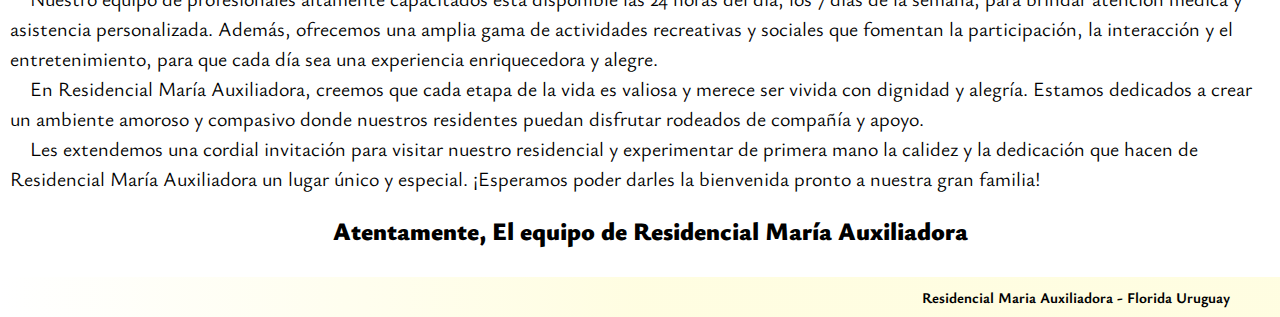
==== commit f556cad5: "1" ====
--- a/index.html
+++ b/index.html
@@ -32,24 +32,25 @@
     <link
         href="https://fonts.googleapis.com/css2?family=Montserrat:ital,wght@0,200;0,300;0,800;1,200;1,500&family=Ysabeau:wght@300;400;500;600;800;900&display=swap"
         rel="stylesheet" />
+        <link href="/dist/output.css" rel="stylesheet">
     <link href="https://cdn.jsdelivr.net/npm/bootstrap@5.3.0/dist/css/bootstrap.min.css" rel="stylesheet"
         integrity="sha384-9ndCyUaIbzAi2FUVXJi0CjmCapSmO7SnpJef0486qhLnuZ2cdeRhO02iuK6FUUVM" crossorigin="anonymous" />
     <link rel="stylesheet" href="https://cdnjs.cloudflare.com/ajax/libs/font-awesome/6.4.0/css/all.min.css"
         integrity="sha512-iecdLmaskl7CVkqkXNQ/ZH/XLlvWZOJyj7Yy7tcenmpD1ypASozpmT/E0iPtmFIB46ZmdtAc9eNBvH0H/ZpiBw=="
         crossorigin="anonymous" referrerpolicy="no-referrer" />
-    <link rel="stylesheet" href="./css/styles.css" />
+    <link rel="stylesheet" href="../css/styles.css" />
 </head>
 
 <body>
     <header>
-        <a href="./index.html">
+        <a href="../index.html">
             <img id="logo" src="./images/logo-sin.png" alt="Logo Residencial Maria Auxiliadora"
                 class="w-75 d-none d-md-block">
         </a>
         <nav class="navbar navbar-expand-lg navbar-light bg-light">
             <div class="container">
 
-                <img src="./images/logo-sin.png" alt="logo-mobile" class="w-25 d-md-none">
+                <img src="../images/logo-sin.png" alt="logo-mobile" class="w-25 d-md-none">
 
                 <button class="barra navbar-toggler" type="button" data-bs-toggle="collapse"
                     data-bs-target="#navbarSupportedContent" aria-controls="navbarSupportedContent"
@@ -59,22 +60,20 @@
                 <div class="collapse navbar-collapse" id="navbarSupportedContent">
                     <ul class="navbar-nav me-auto mb-2 mb-lg-0">
                         <li class="nav-item">
-                            <a class="nav-link active" aria-current="page" href="index.html"><strong>Inicio</strong></a>
+                            <a class="nav-link active" aria-current="page" href="../src/index.html"><strong>Inicio</strong></a>
+                        </li>
+                        
+                        <li class="nav-item">
+                            <a class="nav-link" href="../pages/actividades.html">Actividades</a>
                         </li>
                         <li class="nav-item">
-                            <a class="nav-link" href="./pages/nosotros.html">Nosotros</a>
+                            <a class="nav-link" href="../pages/staff.html">Staff</a>
                         </li>
                         <li class="nav-item">
-                            <a class="nav-link" href="./pages/actividades.html">Actividades</a>
+                            <a class="nav-link" href="../pages/preguntasfrecuentes.html">Preguntas Frecuentes</a>
                         </li>
                         <li class="nav-item">
-                            <a class="nav-link" href="./pages/staff.html">Staff</a>
-                        </li>
-                        <li class="nav-item">
-                            <a class="nav-link" href="./pages/preguntasfrecuentes.html">Preguntas Frecuentes</a>
-                        </li>
-                        <li class="nav-item">
-                            <a class="nav-link" href="./pages/contacto.html">Contacto</a>
+                            <a class="nav-link" href="../pages/contacto.html">Contacto</a>
                         </li>
                     </ul>
                     <form class="d-flex" role="search">
@@ -90,8 +89,8 @@
 
     <main>
         <section>
-            <img id="imagenbanner" src="./images/banner-maria-auxiliadora.png" alt="banner" class="d-none d-md-block" />
-            <img id="imagenbanner-mobile" src="./images/banner-maria-auxiliadora.png" alt="banner" class="d-md-none" />
+            <img id="imagenbanner" src="../images/banner-maria-auxiliadora.png" alt="banner" class="d-none d-md-block" />
+            <img id="imagenbanner-mobile" src="../images/banner-maria-auxiliadora.png" alt="banner" class="d-md-none" />
             <h1>¡Bienvenidos a Residencial Maria Auxiliadora!</h1>
             <article class="textobienvenida">
                 <p>
--- a/css/styles.css
+++ b/css/styles.css
@@ -1,4 +1,4 @@
-@charset "UTF-8";
+
 * {
   margin: 0;
   padding: 0;
@@ -360,3 +360,122 @@
 }
 
 
+/* staff */
+
+body{margin-top:20px;}
+
+.team-list img {
+  width: 50%;
+}
+
+.team-list .content {
+  width: 50%;
+}
+
+.team-list .content .follow {
+  position: absolute;
+  bottom: 24px;
+}
+
+.team-list:hover {
+  -webkit-transform: scale(1.05);
+          transform: scale(1.05);
+}
+
+.team, .team-list {
+  -webkit-transition: all 0.5s cubic-bezier(0.68, -0.55, 0.27, 1.55) 0s;
+  transition: all 0.5s cubic-bezier(0.68, -0.55, 0.27, 1.55) 0s;
+}
+
+.team .content .title, .team-list .content .title {
+  font-size: 18px;
+}
+
+.team .overlay {
+  position: absolute;
+  top: 0;
+  right: 0;
+  bottom: 0;
+  left: 0;
+  opacity: 0;
+  -webkit-transition: all 0.5s ease;
+  transition: all 0.5s ease;
+}
+
+.team .member-position, .team .team-social {
+  position: absolute;
+  bottom: -35px;
+  right: 0;
+  left: 0;
+  margin: auto 10%;
+  z-index: 99;
+}
+
+.team .team-social {
+  bottom: 40px;
+  opacity: 0;
+  -webkit-transition: all 0.5s cubic-bezier(0.68, -0.55, 0.27, 1.55) 0s;
+  transition: all 0.5s cubic-bezier(0.68, -0.55, 0.27, 1.55) 0s;
+}
+
+.team:hover {
+  -webkit-transform: translateY(-7px);
+          transform: translateY(-7px);
+  -webkit-box-shadow: 0 0 5px rgba(0, 0, 0, 0.15);
+          box-shadow: 0 0 5px rgba(0, 0, 0, 0.15);
+}
+
+.team:hover .overlay {
+  opacity: 0.6;
+}
+
+.team:hover .team-social {
+  opacity: 1;
+}
+
+@media (max-width: 768px) {
+  .team-list img,
+  .team-list .content {
+    width: 100%;
+    float: none !important;
+  }
+  .team-list img .follow,
+  .team-list .content .follow {
+    position: relative;
+    bottom: 0;
+  }
+}
+
+.social-icon.social li a {
+    color: #adb5bd;
+    border-color: #adb5bd;
+}
+.social-icon li a {
+    color: #35404e;
+    border: 1px solid #35404e;
+    display: inline-block;
+    height: 32px;
+    text-align: center;
+    font-size: 15px;
+    width: 32px;
+    line-height: 30px;
+    -webkit-transition: all 0.4s ease;
+    transition: all 0.4s ease;
+    overflow: hidden;
+    position: relative;
+}
+.rounded {
+    border-radius: 5px !important;
+}
+
+.para-desc {
+    max-width: 600px;
+}
+.text-muted {
+    color: #8492a6 !important;
+}
+
+.section-title .title {
+    letter-spacing: 0.5px;
+    font-size: 30px;
+}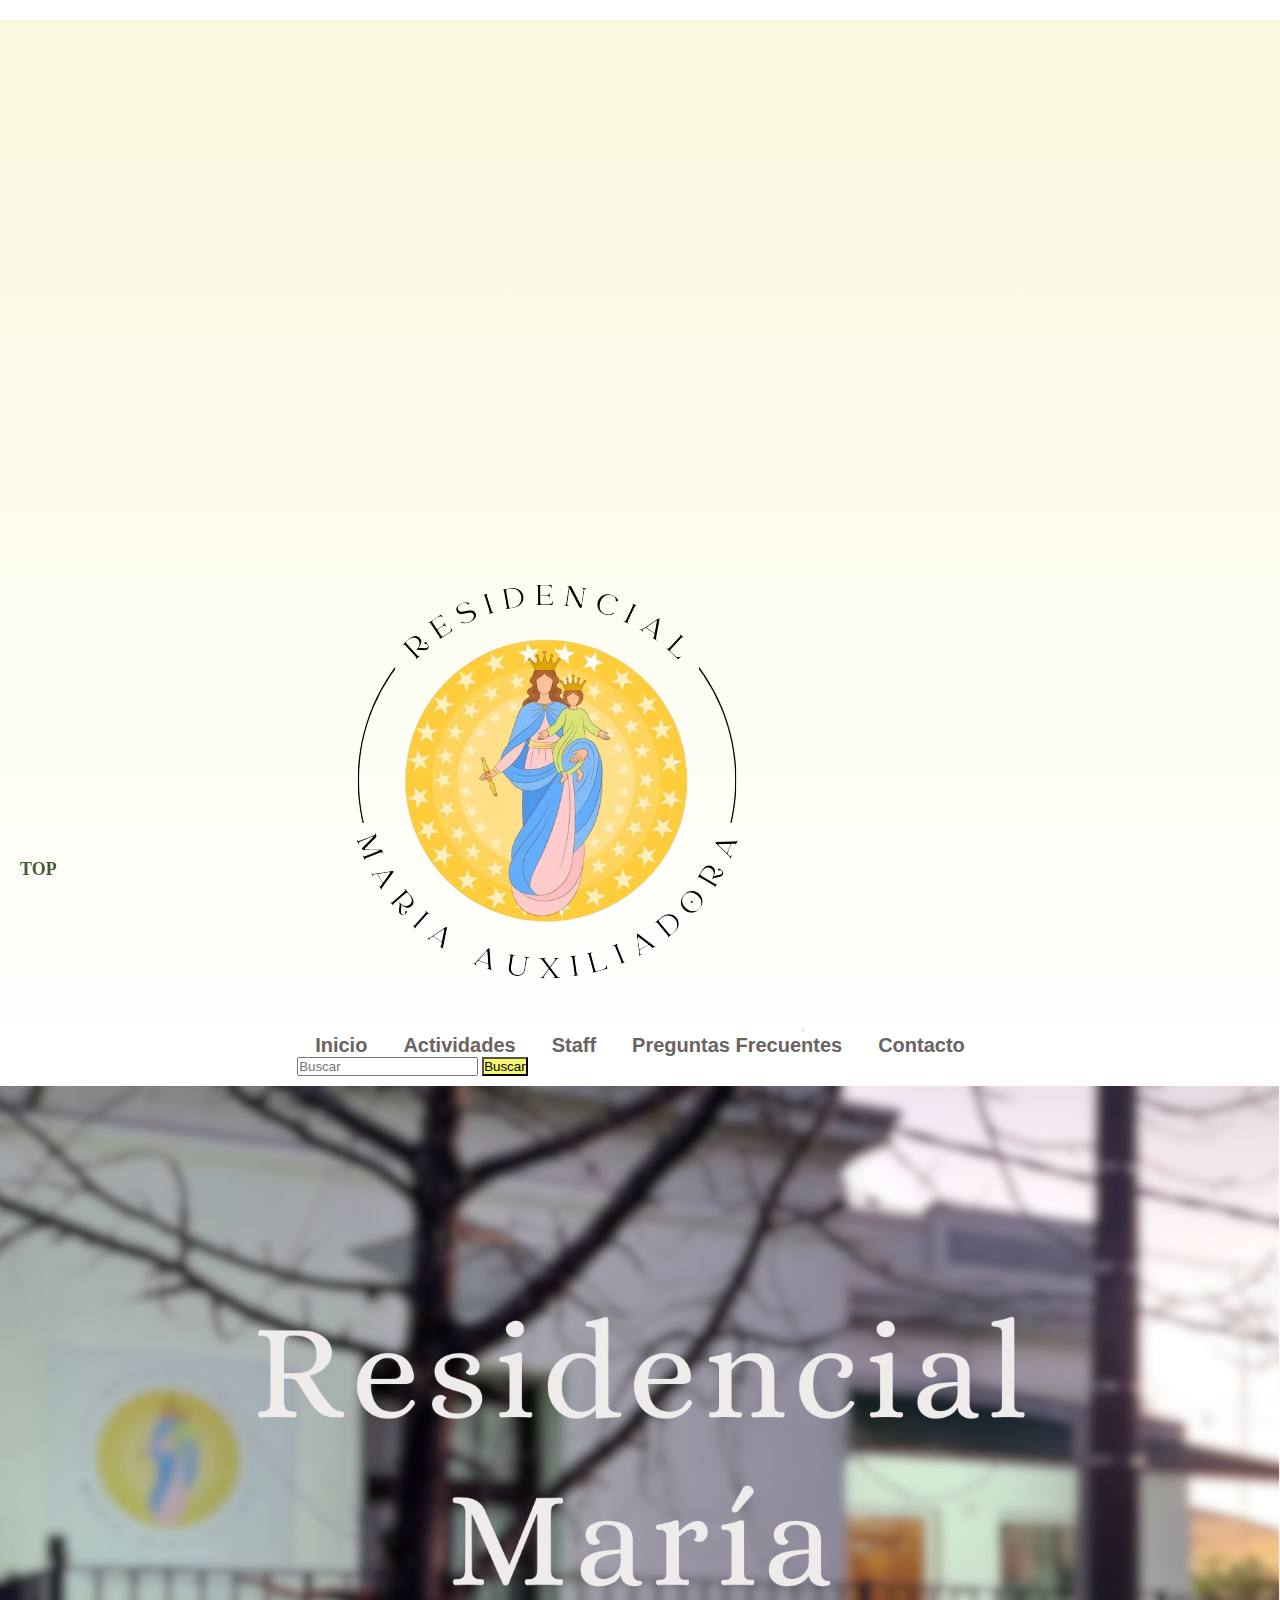
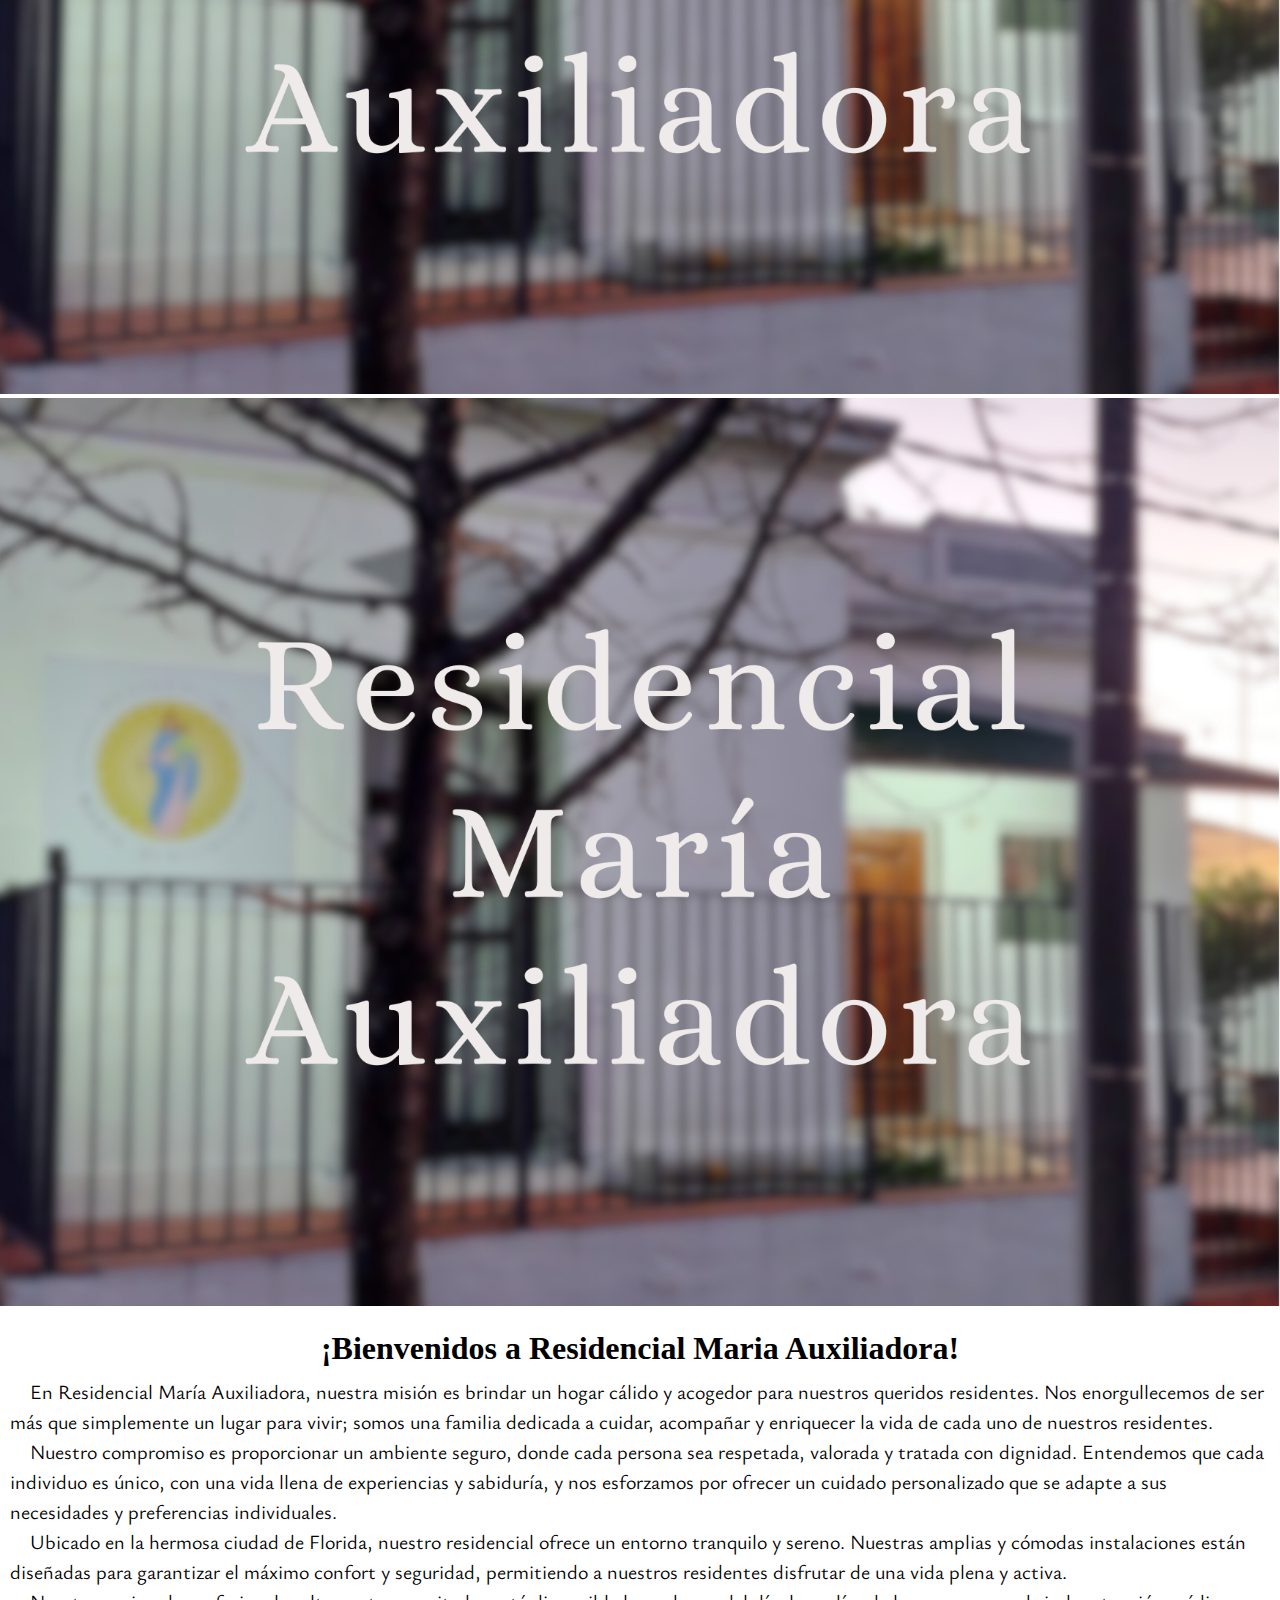
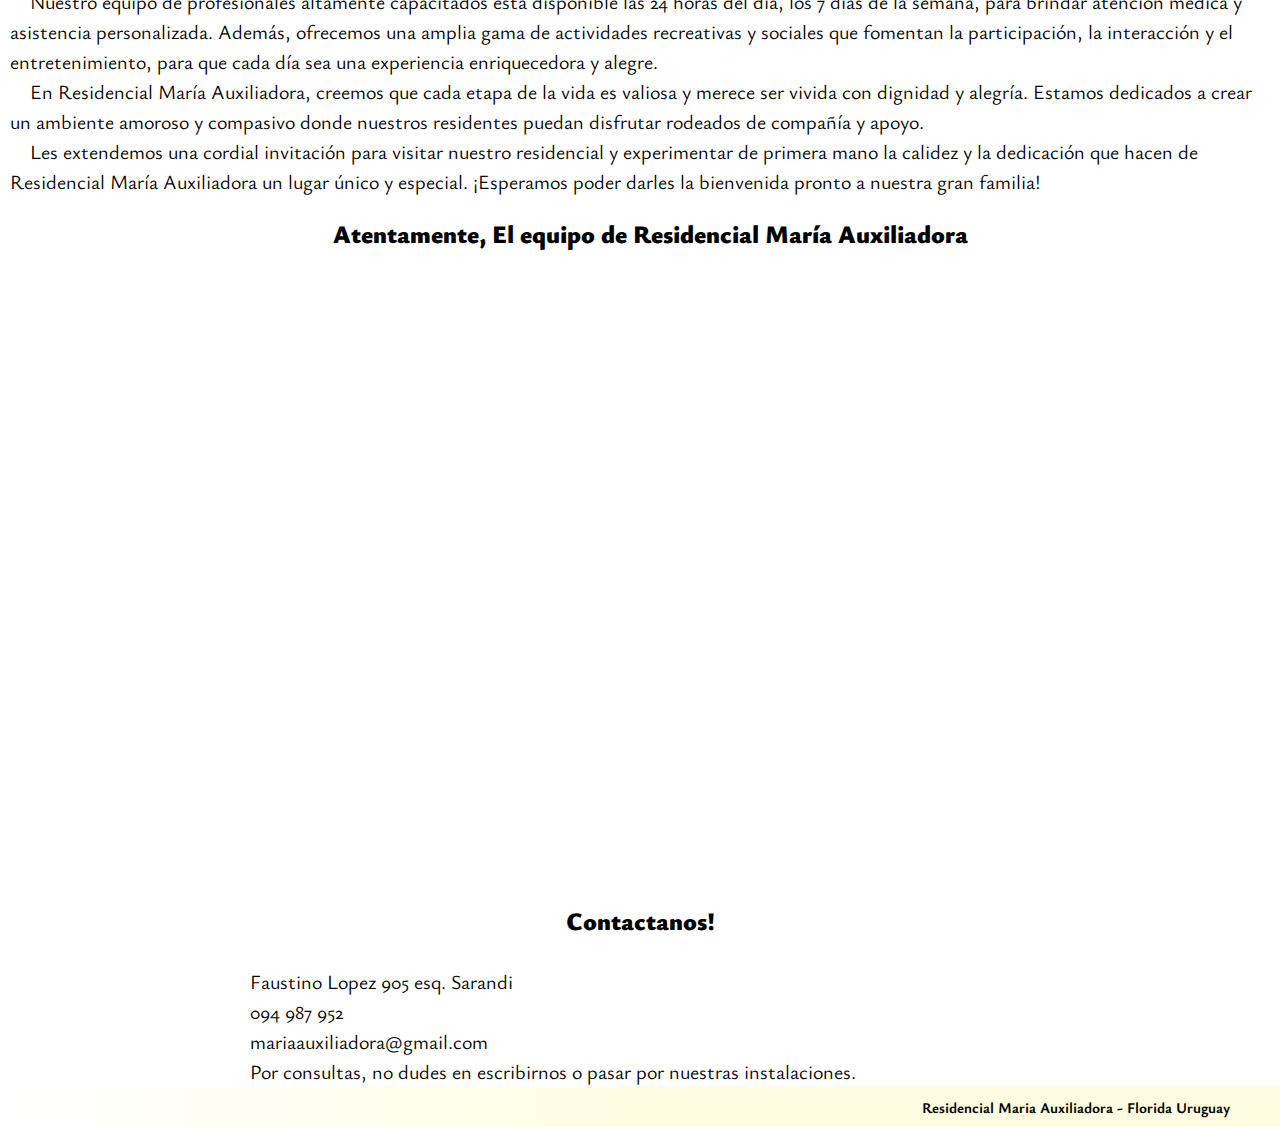
==== commit 80cd4f57: "1" ====
--- a/index.html
+++ b/index.html
@@ -32,7 +32,7 @@
     <link
         href="https://fonts.googleapis.com/css2?family=Montserrat:ital,wght@0,200;0,300;0,800;1,200;1,500&family=Ysabeau:wght@300;400;500;600;800;900&display=swap"
         rel="stylesheet" />
-        <link href="/dist/output.css" rel="stylesheet">
+    <link href="/dist/output.css" rel="stylesheet">
     <link href="https://cdn.jsdelivr.net/npm/bootstrap@5.3.0/dist/css/bootstrap.min.css" rel="stylesheet"
         integrity="sha384-9ndCyUaIbzAi2FUVXJi0CjmCapSmO7SnpJef0486qhLnuZ2cdeRhO02iuK6FUUVM" crossorigin="anonymous" />
     <link rel="stylesheet" href="https://cdnjs.cloudflare.com/ajax/libs/font-awesome/6.4.0/css/all.min.css"
@@ -60,9 +60,10 @@
                 <div class="collapse navbar-collapse" id="navbarSupportedContent">
                     <ul class="navbar-nav me-auto mb-2 mb-lg-0">
                         <li class="nav-item">
-                            <a class="nav-link active" aria-current="page" href="../src/index.html"><strong>Inicio</strong></a>
-                        </li>
-                        
+                            <a class="nav-link active" aria-current="page"
+                                href="../src/index.html"><strong>Inicio</strong></a>
+                        </li>
+
                         <li class="nav-item">
                             <a class="nav-link" href="../pages/actividades.html">Actividades</a>
                         </li>
@@ -89,7 +90,8 @@
 
     <main>
         <section>
-            <img id="imagenbanner" src="../images/banner-maria-auxiliadora.png" alt="banner" class="d-none d-md-block" />
+            <img id="imagenbanner" src="../images/banner-maria-auxiliadora.png" alt="banner"
+                class="d-none d-md-block" />
             <img id="imagenbanner-mobile" src="../images/banner-maria-auxiliadora.png" alt="banner" class="d-md-none" />
             <h1>¡Bienvenidos a Residencial Maria Auxiliadora!</h1>
             <article class="textobienvenida">
@@ -139,6 +141,44 @@
                 <h2>Atentamente, El equipo de Residencial María Auxiliadora </h2>
             </article>
         </section>
+
+        <div class="container">
+            <div class="row align-items-center">
+                <div class="col-md-6">
+                    <div class="lc-block mb-4">
+                        <div class="ratio ratio-4x3 min-vh-50" lc-helper="gmap-embed">
+                            <iframe
+                                src="https://www.google.com/maps/embed?pb=!1m18!1m12!1m3!1d3303.921578829741!2d-56.224780024572134!3d-34.097149373140134!2m3!1f0!2f0!3f0!3m2!1i1024!2i768!4f13.1!3m3!1m2!1s0x95a102b6ef82273d%3A0xb60e51c20976eaf4!2sFaustino%20Lopez%20905%2C%2094000%20Florida%2C%20Departamento%20de%20Florida!5e0!3m2!1ses-419!2suy!4v1691637663553!5m2!1ses-419!2suy"
+                                width="800" height="600" style="border:0;" allowfullscreen="" loading="lazy"
+                                referrerpolicy="no-referrer-when-downgrade"></iframe>
+                        </div>
+                    </div><!-- /lc-block -->
+                </div><!-- /col -->
+                <div class="col-md-6 px-5">
+                    <div class="lc-block mb-4">
+                        <div editable="rich">
+                            <h2 class="display-6 fw-bolder"> Contactanos!<p></p>
+                                <p></p>
+                            </h2>
+                        </div>
+                    </div>
+                    <div class="lc-block mb-4">
+                        <div editable="rich">
+                            <p class="lead">Faustino Lopez 905 esq. Sarandi</p>
+                            <p class="lead">094 987 952</p>
+                            <p class="lead">mariaauxiliadora@gmail.com</p>
+
+                        </div>
+                    </div>
+                    <div class="lc-block mb-4">
+                        <div editable="rich">
+                            <p>Por consultas, no dudes en escribirnos o pasar por nuestras instalaciones.</p>
+                        </div>
+                    </div><!-- /lc-block -->
+                </div><!-- /col -->
+            </div>
+        </div>
+
     </main>
     <script src="https://cdn.jsdelivr.net/npm/bootstrap@5.1.3/dist/js/bootstrap.min.js"
         integrity="sha384-QJHtvGhmr9XOIpI6YVutG+2QOK9T+ZnN4kzFN1RtK3zEFEIsxhlmWl5/YESvpZ13"
--- a/css/styles.css
+++ b/css/styles.css
@@ -98,7 +98,7 @@
 /* Estilo de TEXTOS */
 h1 {
   text-align: center;
-  font-size: 30px;
+  font-size: 30x;
   margin-top: 20px;
   margin-bottom: 10px;
   font-weight: 900;
@@ -219,6 +219,7 @@
 
 .container-form {
   padding: 20px;
+  margin-top: 50px;
   margin-bottom: 20px;
   font-family: "Gill Sans", "Gill Sans MT", Calibri, "Trebuchet MS", sans-serif;
   font-weight: 500;
@@ -478,4 +479,10 @@
 .section-title .title {
     letter-spacing: 0.5px;
     font-size: 30px;
+}
+
+
+.container-mapa {
+  margin-top: 100px;
+  margin-bottom: 50px;
 }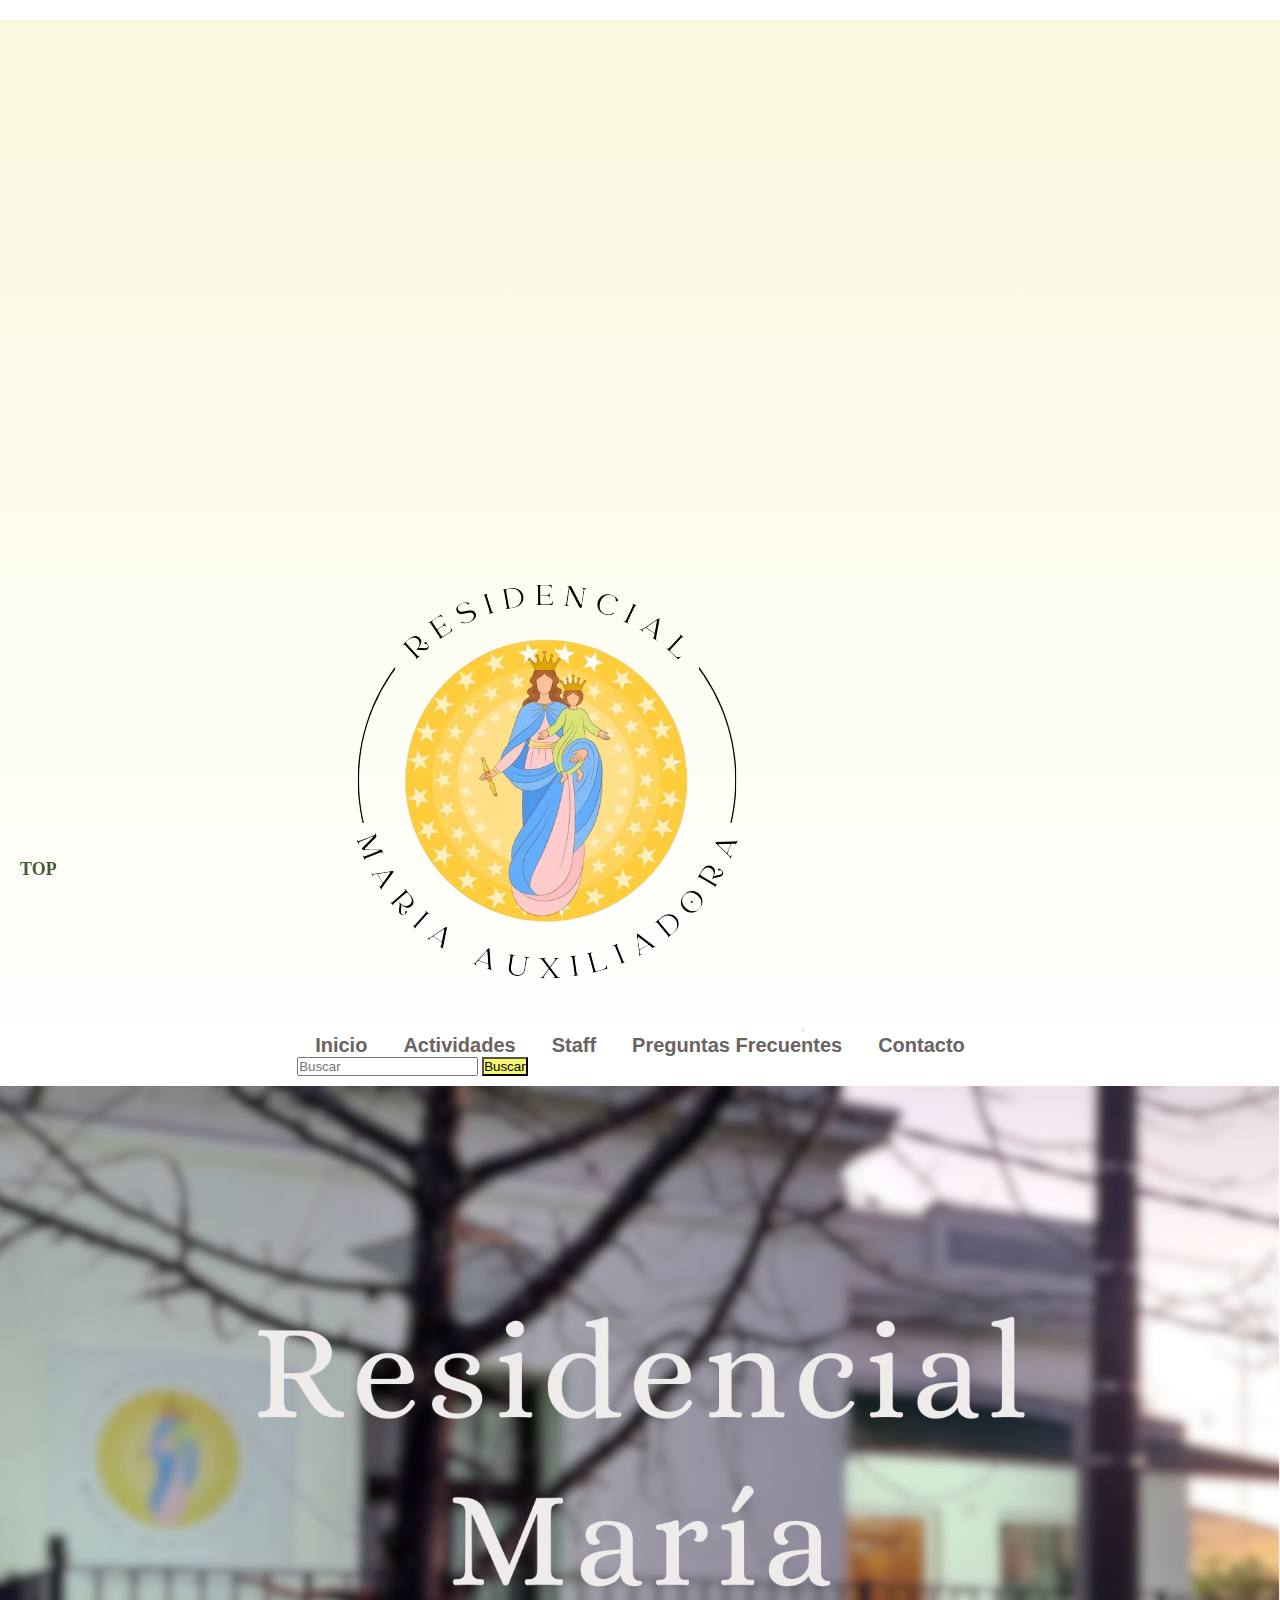
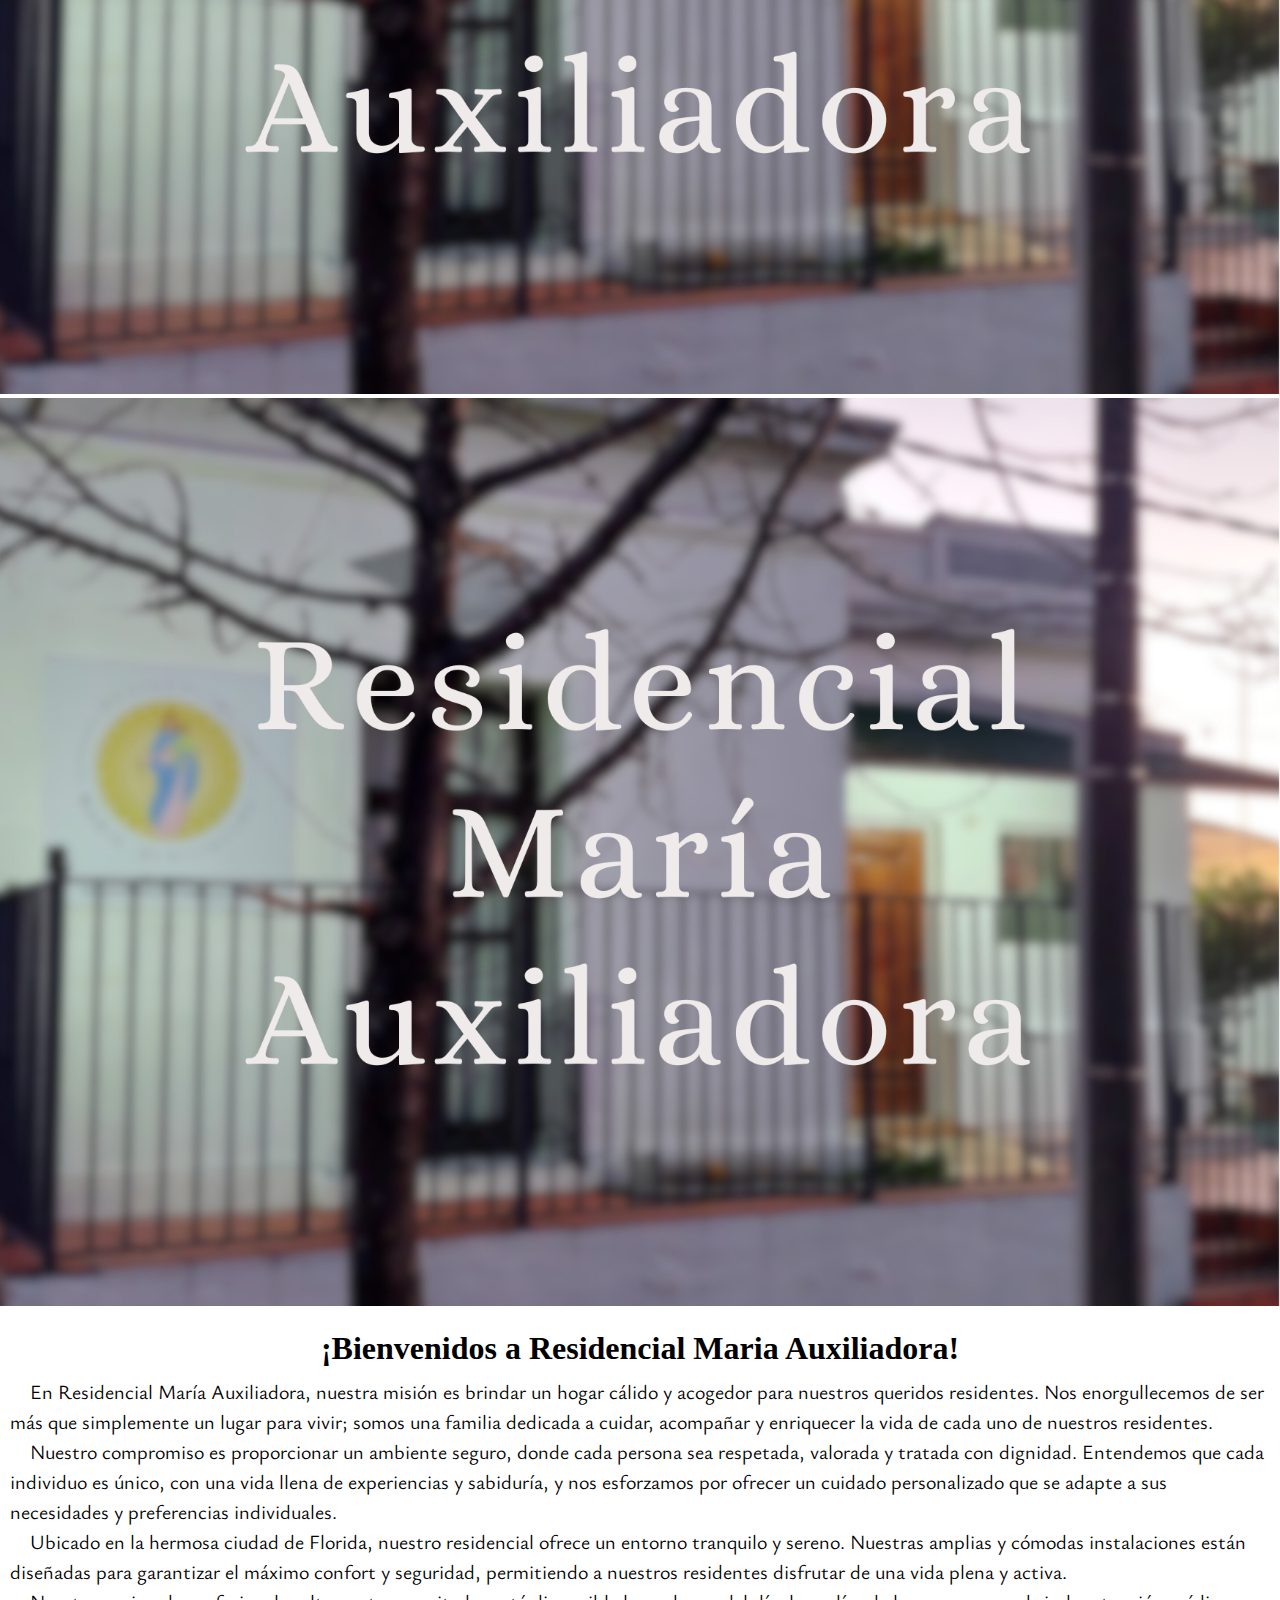
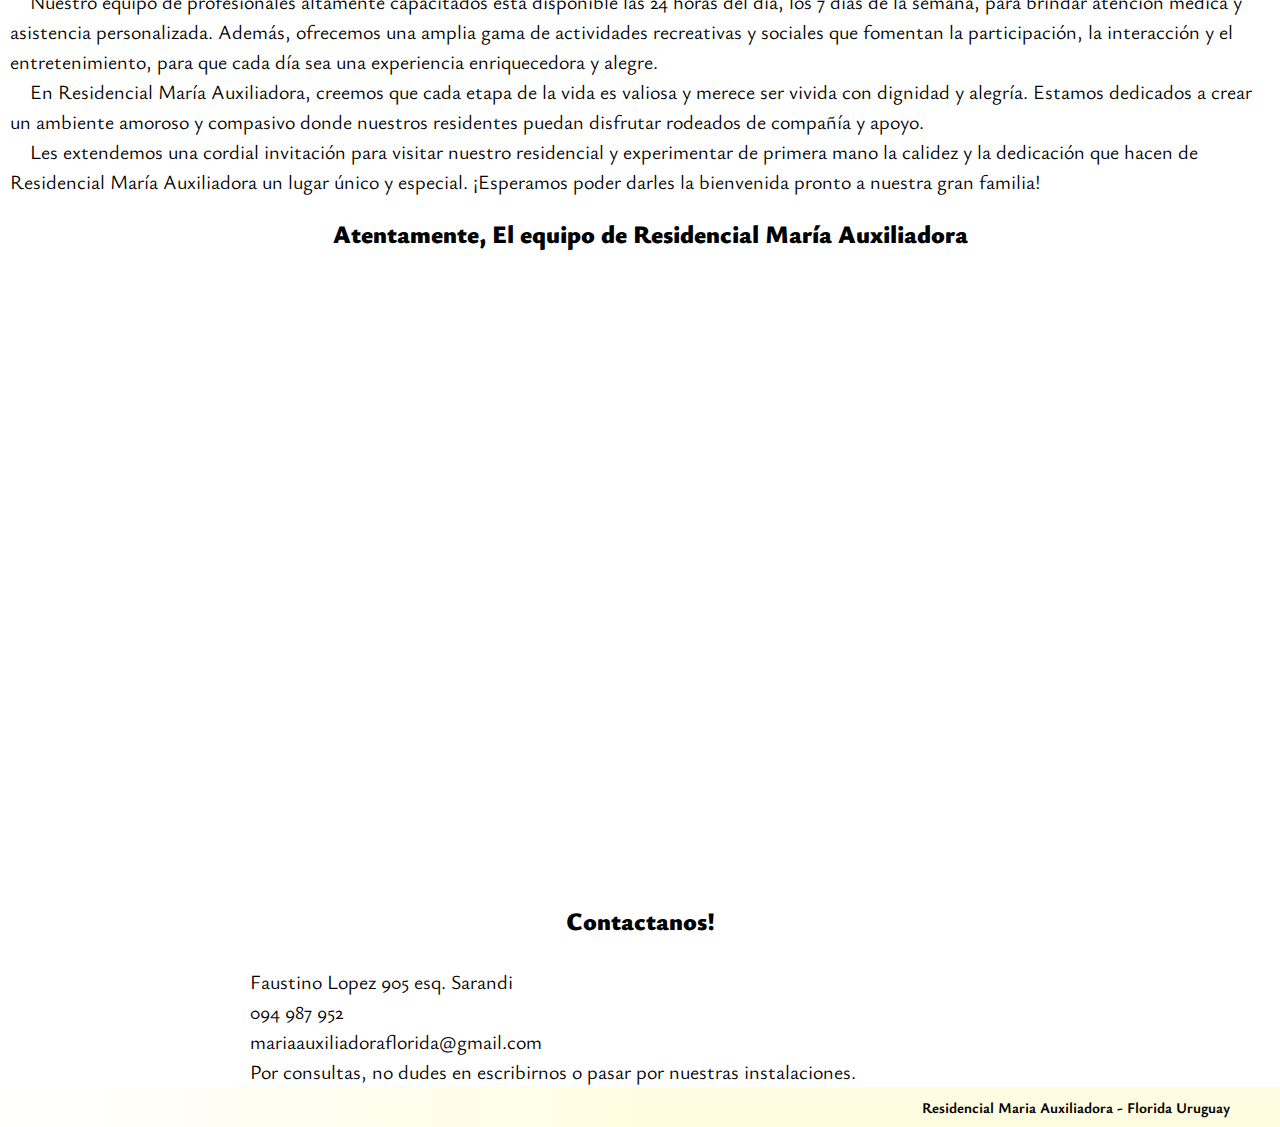
==== commit de937fe9: "11" ====
--- a/index.html
+++ b/index.html
@@ -166,7 +166,7 @@
                         <div editable="rich">
                             <p class="lead">Faustino Lopez 905 esq. Sarandi</p>
                             <p class="lead">094 987 952</p>
-                            <p class="lead">mariaauxiliadora@gmail.com</p>
+                            <p class="lead">mariaauxiliadoraflorida@gmail.com</p>
 
                         </div>
                     </div>
